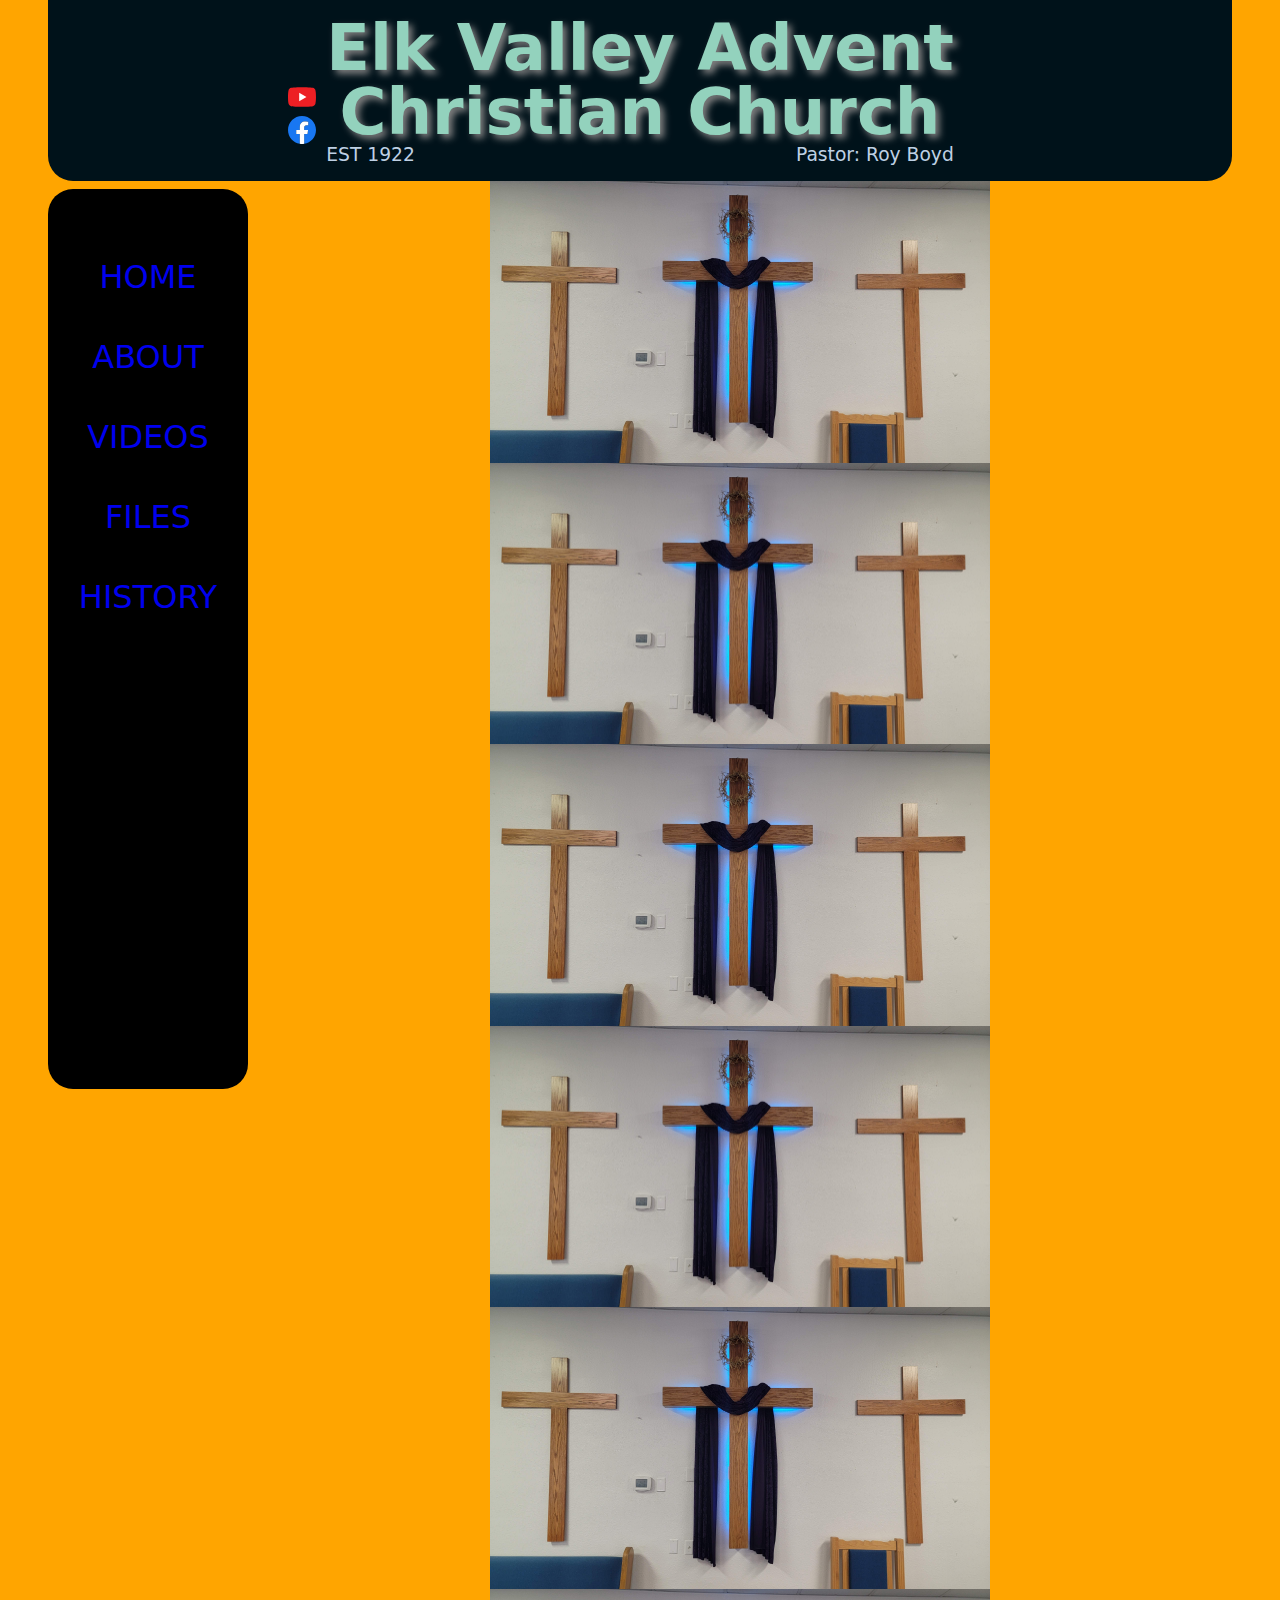
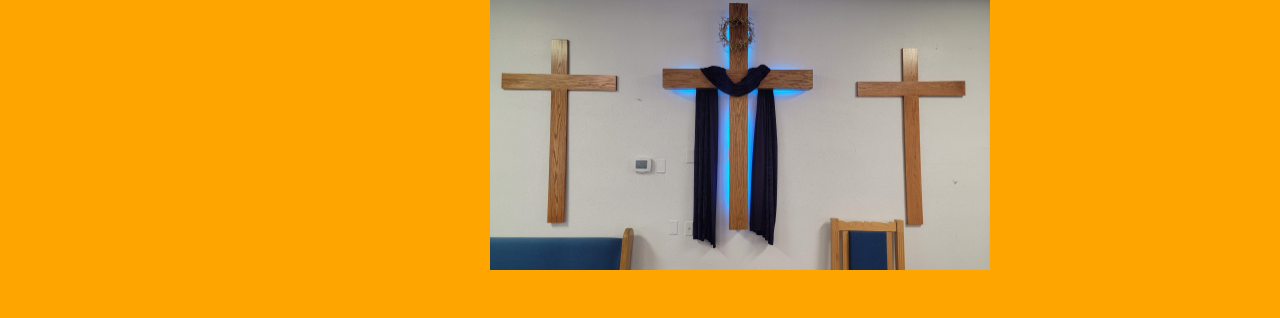
==== index.html @ ddd1c98f "just moving along" ====
<!DOCTYPE html>
<html lang="en">
<head>
	<meta charset="UTF-8">
	<meta name="viewport" content="width=device-width, initial-scale=1.0">
	<link rel="stylesheet" type="text/css" href="/css/styles.css">
	<link rel="stylesheet" href="https://cdnjs.cloudflare.com/ajax/libs/font-awesome/6.0.0/css/all.min.css">
	<title>EVACC</title>
</head>
<body>
	<header>
		<h1 id="title">
			<p>Elk Valley Advent<br>Christian Church</p>
		</h1>
		<div id="menu-social">
			<img src="icons/youtube.svg" alt="">
			<img src="icons/facebook.svg" alt="">
		</div>
		<h3 id="est-pastor-text">
			<div>EST 1922</div>
			<div>Pastor: Roy Boyd</div>
		</h3>
	</header>
	<label for="burger-checkbox" id="burger">
		<span><img src="icons/bars-solid.svg" alt=""></span>
	</label>
	<main>
			<input type="checkbox" id="burger-checkbox" class="burger-checkbox">
			<nav>
				<ul>
					<li><a href="#">HOME</a></li>
					<li><a href="#">ABOUT</a></li>
					<li><a href="#">VIDEOS</a></li>
					<li><a href="#">FILES</a></li>
					<li><a href="#">HISTORY</a></li>
				</ul>
			</nav>
		<div id="main-content">
			<img src="images/20230806_121854.jpg" alt="" id="three-crosses">
			<img src="images/20230806_121854.jpg" alt="" id="three-crosses">
			<img src="images/20230806_121854.jpg" alt="" id="three-crosses">
			<img src="images/20230806_121854.jpg" alt="" id="three-crosses">
			<img src="images/20230806_121854.jpg" alt="" id="three-crosses">
			<img src="images/20230806_121854.jpg" alt="" id="three-crosses">
		</div>
	</main>
</body>
</html>
---- css/styles.css ----
*,
*::before,
*::after {
	margin: 0;
	padding: 0;
	box-sizing: border-box;
}

img {
	display: block;
	width: 100%;
}

html {
	font-family: system-ui, -apple-system, BlinkMacSystemFont, 'Segoe UI', Roboto, Oxygen, Ubuntu, Cantarell, 'Open Sans', 'Helvetica Neue', sans-serif;
	font-size: 16px;
	color: white;
}

:root {
	--bg-color: hsla(197, 100%, 5%, 1);
	--h1-color: hsla(160, 41%, 70%, 1);
	--h3-color: hsla(212, 42%, 82%, 1);
	--hr-color: hsla(181, 88%, 31%, 1);
	--columbia-blue: hsla(212, 42%, 82%, 1);
	--mint-cream: hsla(138, 33%, 94%, 1);
	--desert-sand: hsla(27, 37%, 76%, 1);
	--gray: hsla(0, 0%, 50%, 1);

	--rich-black: hsla(197, 100%, 5%, 1);
	--midnight-green: hsla(190, 100%, 23%, 1);
	--dark-cyan: hsla(181, 88%, 31%, 1);
	--tiffany-blue: hsla(160, 41%, 70%, 1);
	--vanilla: hsla(45, 60%, 78%, 1);
	--gamboge: hsla(39, 100%, 47%, 1);
	--alloy-orange: hsla(30, 98%, 40%, 1);
	--rust: hsla(19, 97%, 37%, 1);
	--rufous: hsla(5, 81%, 38%, 1);
	--auburn: hsla(358, 64%, 37%, 1);

	--border-radius: 25px;
	--border-radius-header: 0 0 25px 25px;
}

a {
	text-decoration: none;
	cursor: pointer;
}

body {
	background-color: var(--bg-color);
	padding: 0 3rem 3rem 3rem;
	background-color: orange;
}

header {
	display: grid;
	align-items: center;
	justify-content: center;
	grid-template-columns: 3rem auto 3rem;
	grid-template-rows: auto auto;
	grid-template-areas:
		"social title null"
		"est-pastor est-pastor est-pastor";
	background-color: var(--bg-color);
	position: sticky;
	top: 0;
	border-radius: var(--border-radius-header);
	padding: 1rem 0 1rem 0;
}

#title {
	grid-area: title;
	font-size: clamp(.2rem, 8vw, 4rem);
	line-height: 1em;
	color: var(--h1-color);
	text-align: center;
}

#est-pastor-text {
	display: flex;
	flex-flow: row nowarp;
	align-items: center;
	justify-content: space-between;
	grid-area: est-pastor;
	padding: 0 3rem 0 3rem;
	color: var(--h3-color);
}

#menu-social {
	grid-area: social;
	display: flex;
	height: 100%;
	flex-flow: column nowrap;
	justify-content: flex-end;
	align-items: center;
	gap: .5ch;
}

#menu-social > img {
	width: 28px;
}

#burger {
	position: fixed;
	background-color: orange;
	width: 50px;
	top: 20px;
	right: 20px;
	padding: .2rem;
}

#burger-checkbox {
	display: none;
}

main {
	position: relative;
	height: 100%;
	z-index: -1;
}

h1 {
	text-shadow: 4px 4px 7px grey;
}

h3 {
	font-weight: 500;
}

nav {
	position: absolute;
	display: none;
	width: 100%;
	text-align: center;
	font-size: 1.5rem;
	background-color: rgb(199, 125, 125);
}

nav ul {
	list-style-type: none;
}

#three-crosses {
	max-width: 500px;
	margin: 0 auto;
}

#burger-checkbox:checked ~ nav {
	display: block;
}

@media (max-width: 480px) {
	#burger {
		position: fixed;
		width: 30px;
		top: 5px;
		right: 5px;
		padding: .2rem;
	}
}

@media (max-width: 390px) {
	#est-pastor-text {
		display: flex;
		flex-flow: column nowrap;
		align-items: center;
		justify-content: center;
		grid-area: est-pastor;
		padding: 0 0 0 0;
		font-size: .8rem;
	}
}

@media (min-width: 769px) {

	main {
		display: grid;
		grid-template-columns: 200px 1fr;
		grid-template-rows: auto;
		grid-template-areas:
			"nav-grid-area main-grid-area";
	}

	nav {
		grid-area: nav-grid-area;
		display: block;
		position: fixed;
		width: 200px;
		height: 100%;
		font-size: 2rem;
		background-color: black;
		border-radius: var(--border-radius);
		margin-top: .5rem;
		padding: 3rem 0 0 0;
	}

	#main-content {
		grid-area: main-grid-area;
	}

	#burger {
		display: none;
	}

	nav ul li {
		line-height: 5rem;
	}

	#burger a:hover {
		background-color: orange;
	}
}
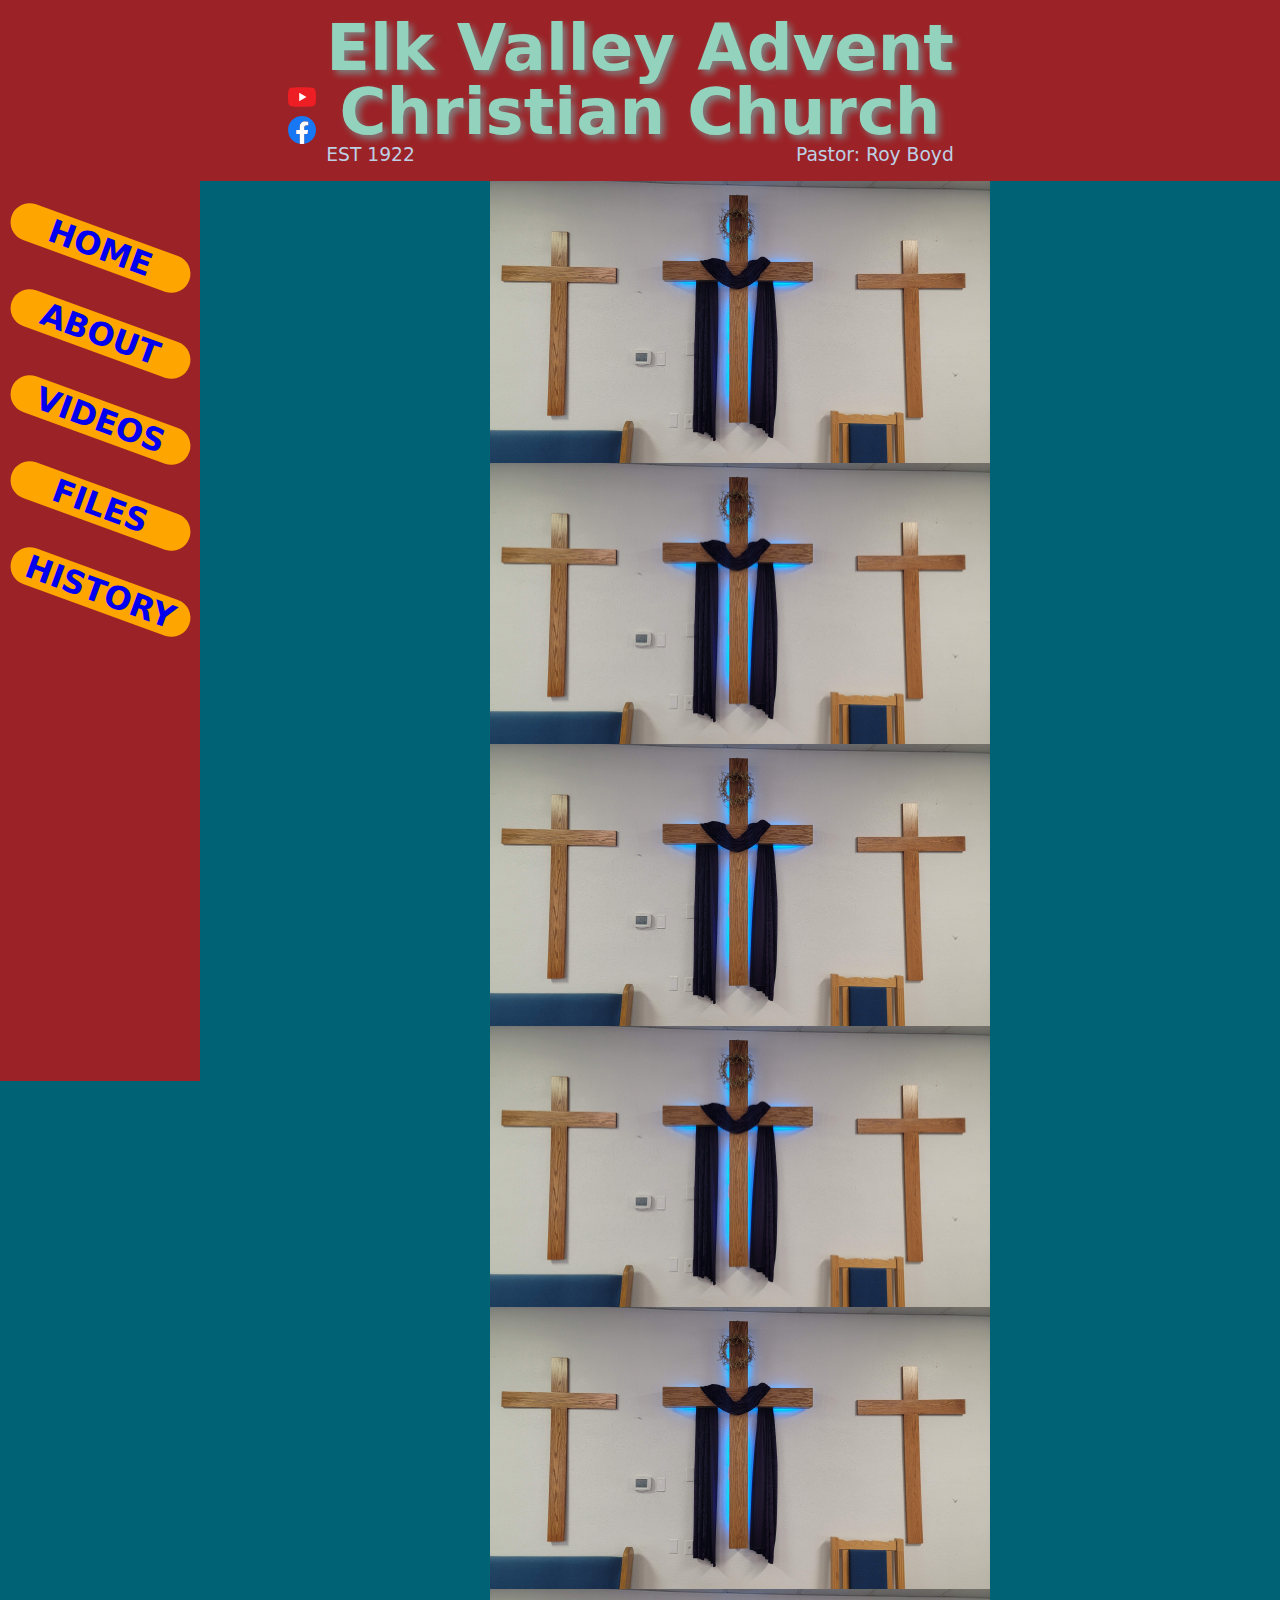
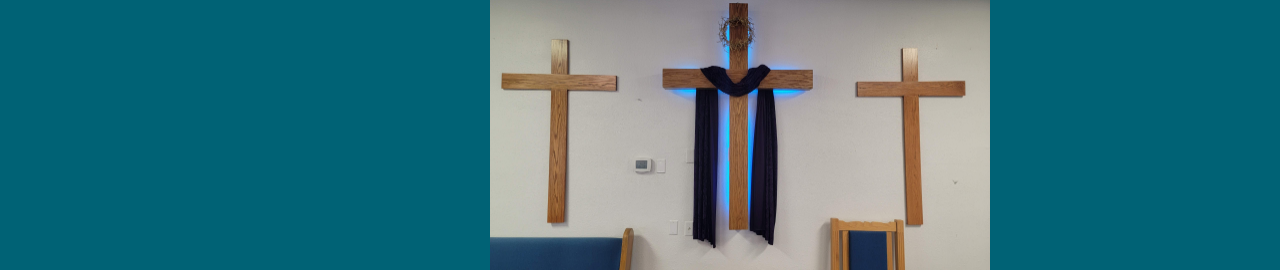
==== commit f0ba6fce: "looking better" ====
--- a/index.html
+++ b/index.html
@@ -10,7 +10,7 @@
 <body>
 	<header>
 		<h1 id="title">
-			<p>Elk Valley Advent<br>Christian Church</p>
+			<p><span>Elk Valley Advent</span> <span>Christian Church</span></p>
 		</h1>
 		<div id="menu-social">
 			<img src="icons/youtube.svg" alt="">
@@ -25,16 +25,16 @@
 		<span><img src="icons/bars-solid.svg" alt=""></span>
 	</label>
 	<main>
-			<input type="checkbox" id="burger-checkbox" class="burger-checkbox">
-			<nav>
-				<ul>
-					<li><a href="#">HOME</a></li>
-					<li><a href="#">ABOUT</a></li>
-					<li><a href="#">VIDEOS</a></li>
-					<li><a href="#">FILES</a></li>
-					<li><a href="#">HISTORY</a></li>
-				</ul>
-			</nav>
+		<input type="checkbox" id="burger-checkbox" class="burger-checkbox">
+		<nav>
+			<ul>
+				<a href="#"><li>HOME</li></a>
+				<a href="#"><li>ABOUT</li></a>
+				<a href="#"><li>VIDEOS</li></a>
+				<a href="#"><li>FILES</li></a>
+				<a href="#"><li>HISTORY</li></a>
+			</ul>
+		</nav>
 		<div id="main-content">
 			<img src="images/20230806_121854.jpg" alt="" id="three-crosses">
 			<img src="images/20230806_121854.jpg" alt="" id="three-crosses">
--- a/css/styles.css
+++ b/css/styles.css
@@ -18,10 +18,11 @@
 }
 
 :root {
-	--bg-color: hsla(197, 100%, 5%, 1);
+	--bg-color: hsla(190, 100%, 23%, 1);
 	--h1-color: hsla(160, 41%, 70%, 1);
 	--h3-color: hsla(212, 42%, 82%, 1);
 	--hr-color: hsla(181, 88%, 31%, 1);
+	--header-aside-bgcolor: hsla(358, 64%, 37%, 1);
 	--columbia-blue: hsla(212, 42%, 82%, 1);
 	--mint-cream: hsla(138, 33%, 94%, 1);
 	--desert-sand: hsla(27, 37%, 76%, 1);
@@ -36,37 +37,36 @@
 	--alloy-orange: hsla(30, 98%, 40%, 1);
 	--rust: hsla(19, 97%, 37%, 1);
 	--rufous: hsla(5, 81%, 38%, 1);
-	--auburn: hsla(358, 64%, 37%, 1);
-
-	--border-radius: 25px;
-	--border-radius-header: 0 0 25px 25px;
+	--auburn: ;
+
+	--border-radius: 0;
+	--border-radius-header: 0;
 }
 
 a {
 	text-decoration: none;
-	cursor: pointer;
 }
 
 body {
 	background-color: var(--bg-color);
-	padding: 0 3rem 3rem 3rem;
-	background-color: orange;
+	padding: 0;
 }
 
 header {
 	display: grid;
 	align-items: center;
 	justify-content: center;
-	grid-template-columns: 3rem auto 3rem;
+	grid-template-columns: 3rem min-content 3rem;
 	grid-template-rows: auto auto;
 	grid-template-areas:
 		"social title null"
 		"est-pastor est-pastor est-pastor";
-	background-color: var(--bg-color);
+	background-color: var(--header-aside-bgcolor);
 	position: sticky;
 	top: 0;
 	border-radius: var(--border-radius-header);
 	padding: 1rem 0 1rem 0;
+	z-index: 10;
 }
 
 #title {
@@ -108,6 +108,7 @@
 	top: 20px;
 	right: 20px;
 	padding: .2rem;
+	z-index: 20;
 }
 
 #burger-checkbox {
@@ -117,7 +118,6 @@
 main {
 	position: relative;
 	height: 100%;
-	z-index: -1;
 }
 
 h1 {
@@ -150,7 +150,12 @@
 	display: block;
 }
 
+#title span {
+	white-space: nowrap;
+}
+
 @media (max-width: 480px) {
+
 	#burger {
 		position: fixed;
 		width: 30px;
@@ -161,6 +166,7 @@
 }
 
 @media (max-width: 390px) {
+
 	#est-pastor-text {
 		display: flex;
 		flex-flow: column nowrap;
@@ -170,6 +176,12 @@
 		padding: 0 0 0 0;
 		font-size: .8rem;
 	}
+
+	#menu-social img {
+		width: 18px;
+	}
+
+
 }
 
 @media (min-width: 769px) {
@@ -189,10 +201,10 @@
 		width: 200px;
 		height: 100%;
 		font-size: 2rem;
-		background-color: black;
+		background-color: var(--header-aside-bgcolor);
 		border-radius: var(--border-radius);
-		margin-top: .5rem;
-		padding: 3rem 0 0 0;
+		padding: 0;
+		z-index: 30;
 	}
 
 	#main-content {
@@ -203,11 +215,31 @@
 		display: none;
 	}
 
+	nav ul {
+		width: fit-content;
+		margin: 0 auto;
+	}
+
 	nav ul li {
-		line-height: 5rem;
-	}
-
-	#burger a:hover {
 		background-color: orange;
-	}
+		position: relative;
+		padding: 0 1rem;
+		margin: 3rem 0;
+		font-weight: 700;
+		rotate: 20deg;
+		border-radius: 20px;
+	}
+
+	nav ul li:hover:before {
+		content: "";
+		position: absolute;
+		bottom: 0;
+		left: 10%;
+		width: 80%;
+		height: 1px;
+		background-color: yellow;
+		box-shadow: -5px -5px 40px 20px white;
+	}
+
+
 }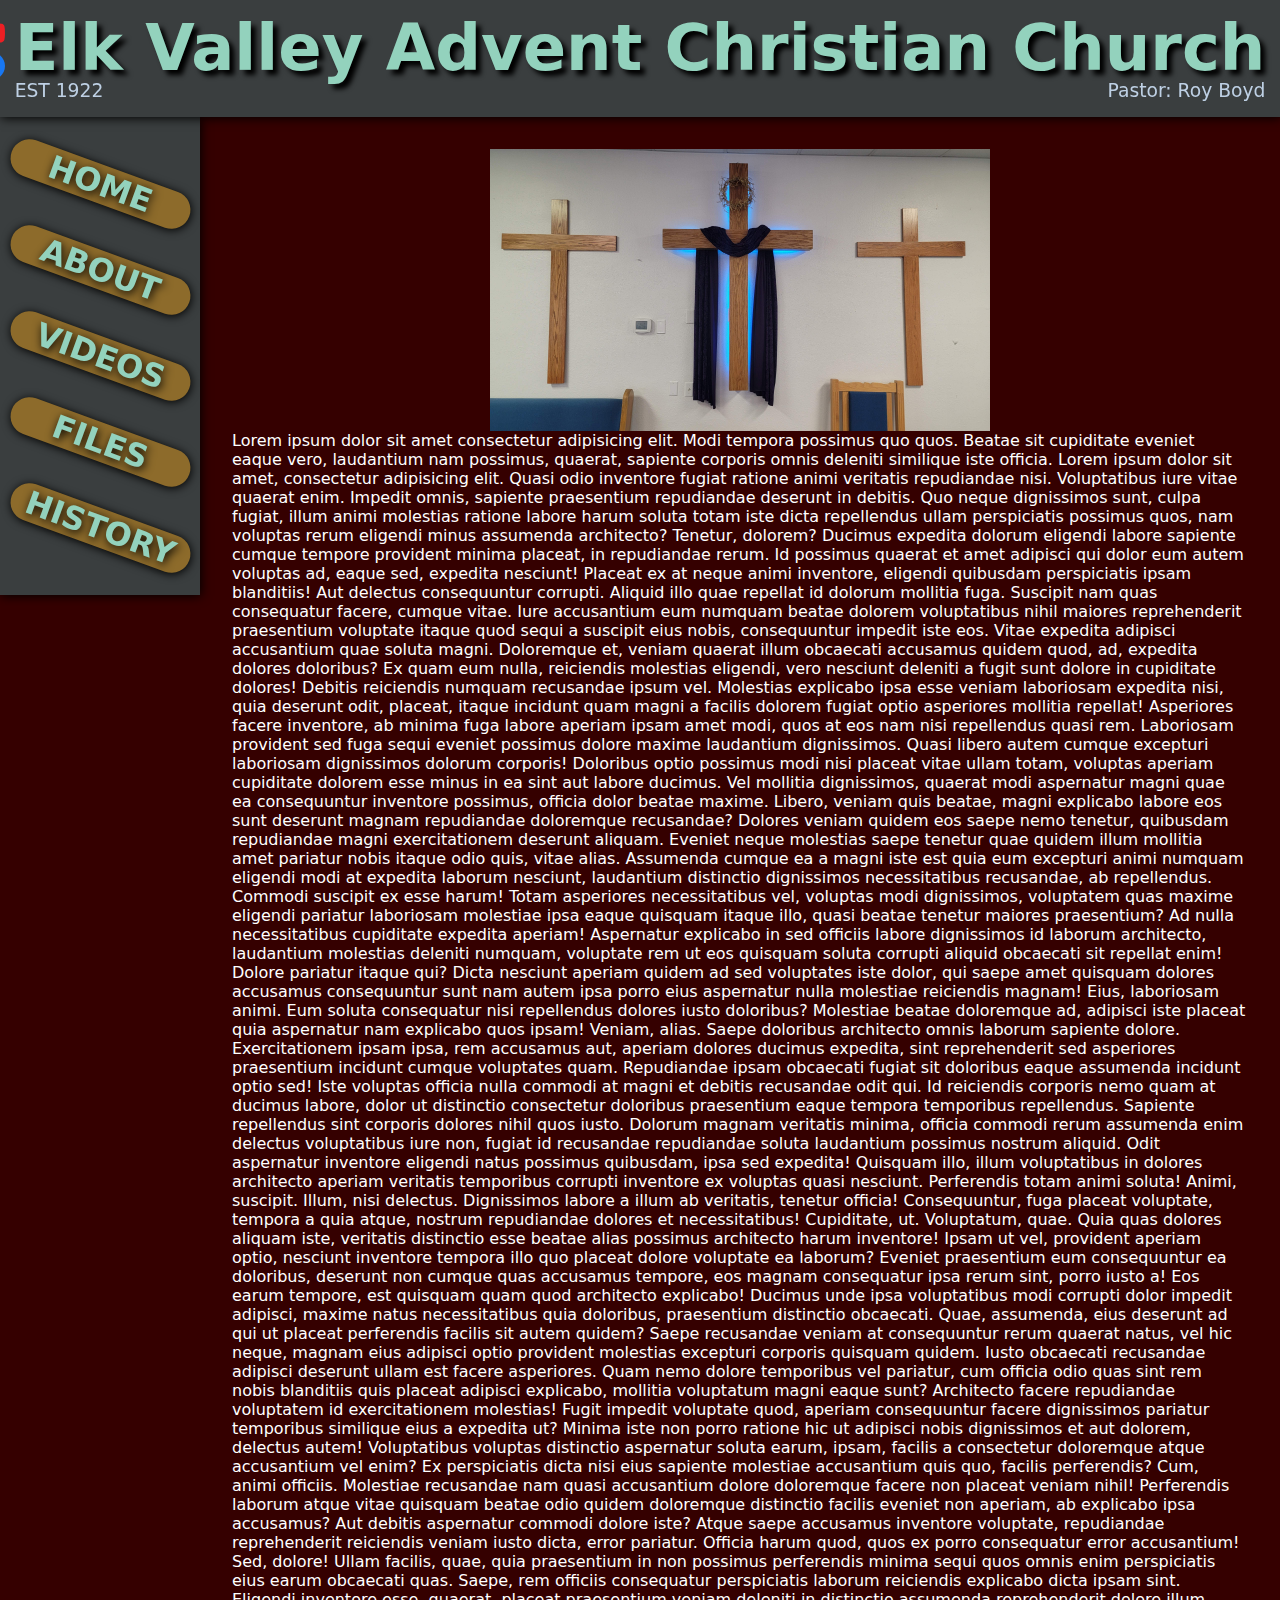
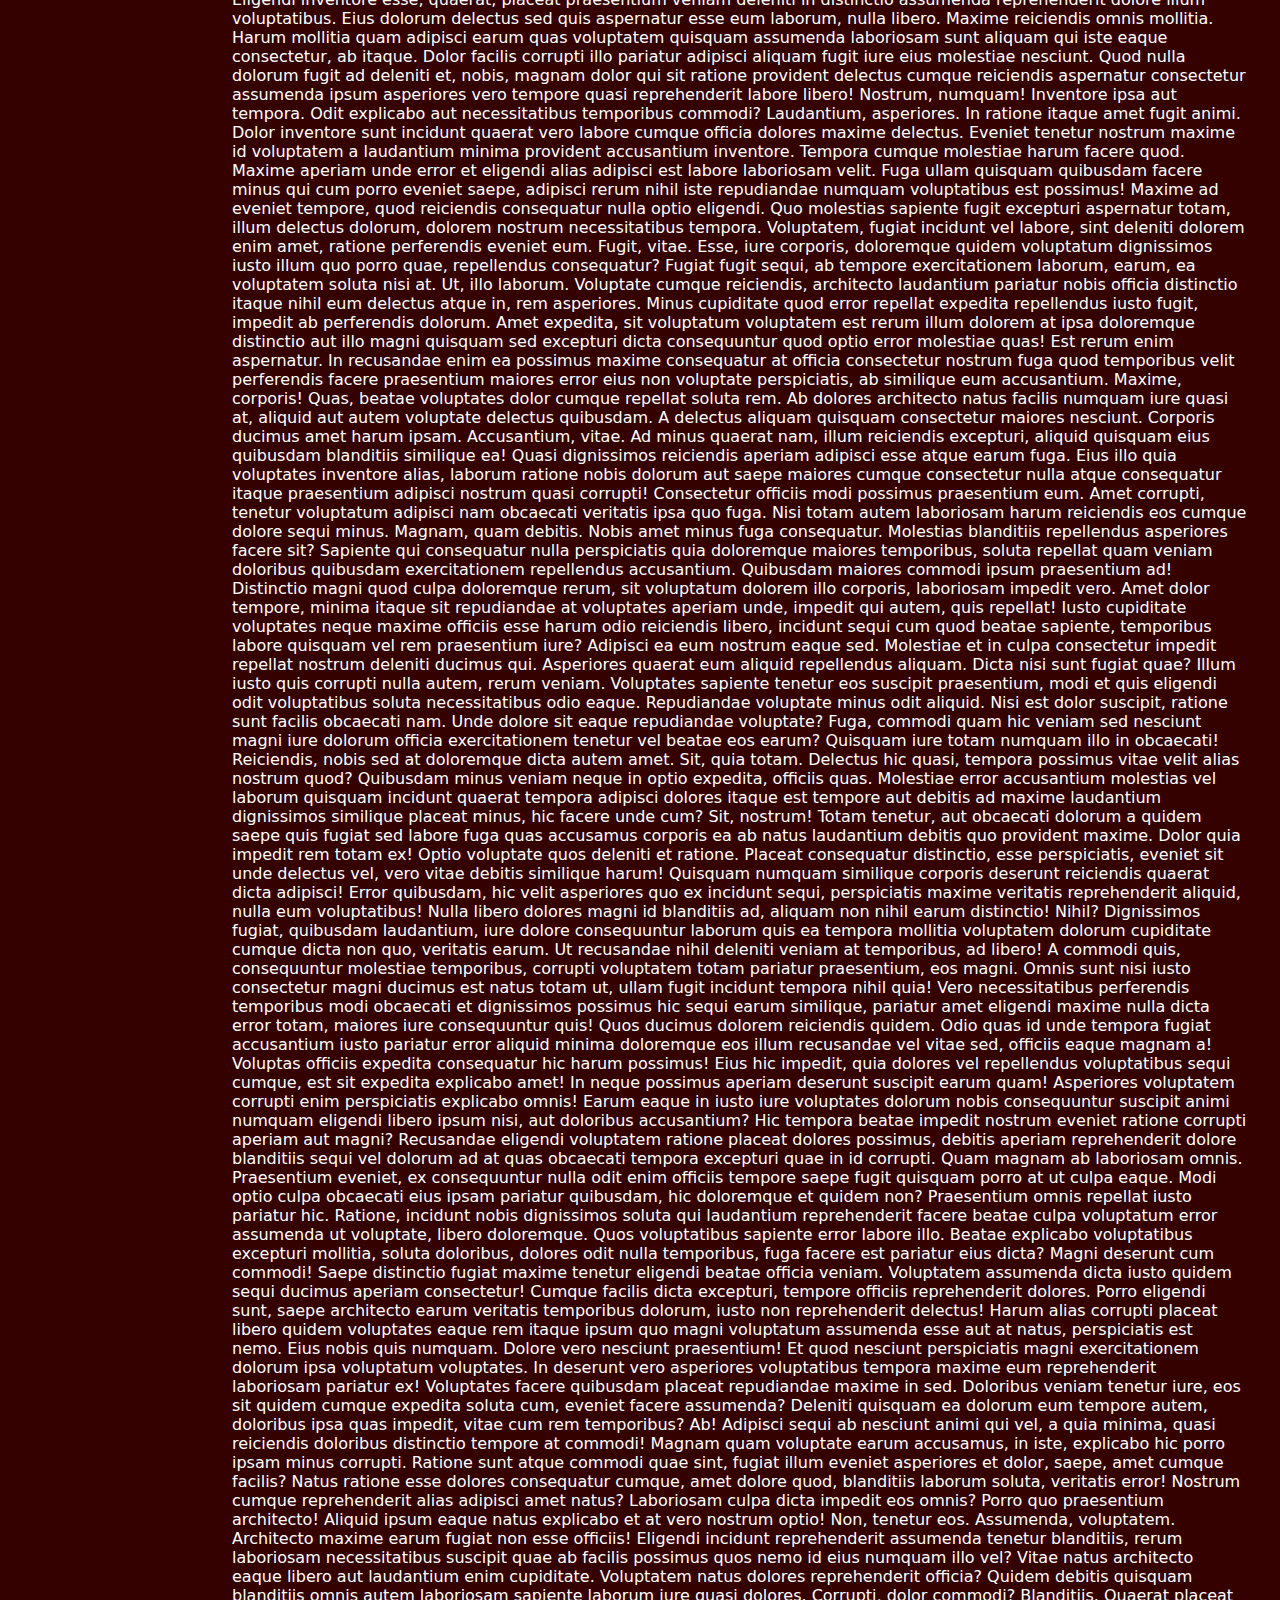
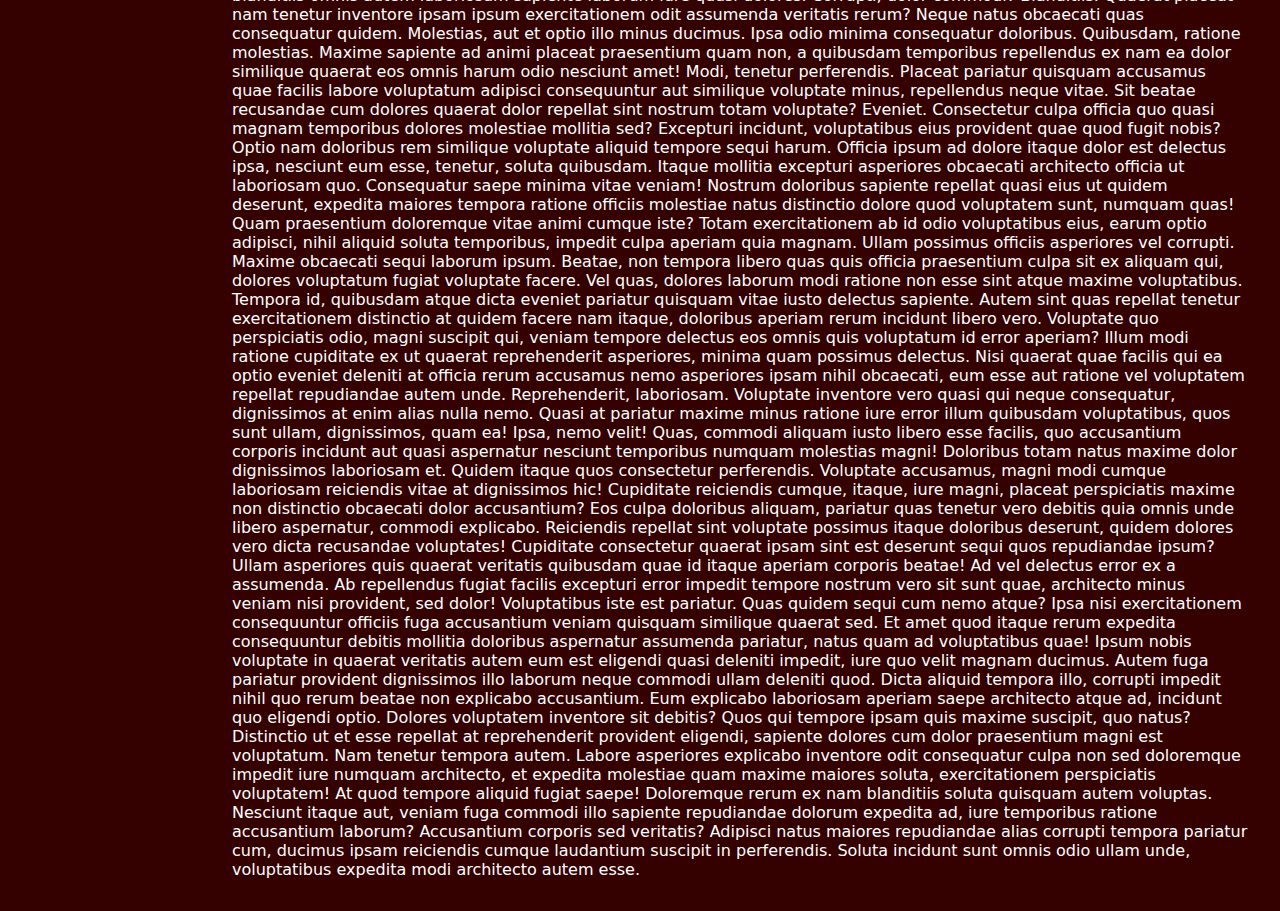
==== commit 6cb43482: "cleaned up some stuff" ====
--- a/index.html
+++ b/index.html
@@ -36,12 +36,110 @@
 			</ul>
 		</nav>
 		<div id="main-content">
-			<img src="images/20230806_121854.jpg" alt="" id="three-crosses">
-			<img src="images/20230806_121854.jpg" alt="" id="three-crosses">
-			<img src="images/20230806_121854.jpg" alt="" id="three-crosses">
-			<img src="images/20230806_121854.jpg" alt="" id="three-crosses">
-			<img src="images/20230806_121854.jpg" alt="" id="three-crosses">
-			<img src="images/20230806_121854.jpg" alt="" id="three-crosses">
+			<img src="images/20230806_121854.jpg" alt="" class="three-crosses">
+			<p>
+				Lorem ipsum dolor sit amet consectetur adipisicing elit. Modi tempora possimus quo quos. Beatae sit cupiditate eveniet eaque vero, laudantium nam possimus, quaerat, sapiente corporis omnis deleniti similique iste officia.
+				Lorem ipsum dolor sit amet, consectetur adipisicing elit. Quasi odio inventore fugiat ratione animi veritatis repudiandae nisi. Voluptatibus iure vitae quaerat enim. Impedit omnis, sapiente praesentium repudiandae deserunt in debitis.
+				Quo neque dignissimos sunt, culpa fugiat, illum animi molestias ratione labore harum soluta totam iste dicta repellendus ullam perspiciatis possimus quos, nam voluptas rerum eligendi minus assumenda architecto? Tenetur, dolorem?
+				Ducimus expedita dolorum eligendi labore sapiente cumque tempore provident minima placeat, in repudiandae rerum. Id possimus quaerat et amet adipisci qui dolor eum autem voluptas ad, eaque sed, expedita nesciunt!
+				Placeat ex at neque animi inventore, eligendi quibusdam perspiciatis ipsam blanditiis! Aut delectus consequuntur corrupti. Aliquid illo quae repellat id dolorum mollitia fuga. Suscipit nam quas consequatur facere, cumque vitae.
+				Iure accusantium eum numquam beatae dolorem voluptatibus nihil maiores reprehenderit praesentium voluptate itaque quod sequi a suscipit eius nobis, consequuntur impedit iste eos. Vitae expedita adipisci accusantium quae soluta magni.
+				Doloremque et, veniam quaerat illum obcaecati accusamus quidem quod, ad, expedita dolores doloribus? Ex quam eum nulla, reiciendis molestias eligendi, vero nesciunt deleniti a fugit sunt dolore in cupiditate dolores!
+				Debitis reiciendis numquam recusandae ipsum vel. Molestias explicabo ipsa esse veniam laboriosam expedita nisi, quia deserunt odit, placeat, itaque incidunt quam magni a facilis dolorem fugiat optio asperiores mollitia repellat!
+				Asperiores facere inventore, ab minima fuga labore aperiam ipsam amet modi, quos at eos nam nisi repellendus quasi rem. Laboriosam provident sed fuga sequi eveniet possimus dolore maxime laudantium dignissimos.
+				Quasi libero autem cumque excepturi laboriosam dignissimos dolorum corporis! Doloribus optio possimus modi nisi placeat vitae ullam totam, voluptas aperiam cupiditate dolorem esse minus in ea sint aut labore ducimus.
+				Vel mollitia dignissimos, quaerat modi aspernatur magni quae ea consequuntur inventore possimus, officia dolor beatae maxime. Libero, veniam quis beatae, magni explicabo labore eos sunt deserunt magnam repudiandae doloremque recusandae?
+				Dolores veniam quidem eos saepe nemo tenetur, quibusdam repudiandae magni exercitationem deserunt aliquam. Eveniet neque molestias saepe tenetur quae quidem illum mollitia amet pariatur nobis itaque odio quis, vitae alias.
+				Assumenda cumque ea a magni iste est quia eum excepturi animi numquam eligendi modi at expedita laborum nesciunt, laudantium distinctio dignissimos necessitatibus recusandae, ab repellendus. Commodi suscipit ex esse harum!
+				Totam asperiores necessitatibus vel, voluptas modi dignissimos, voluptatem quas maxime eligendi pariatur laboriosam molestiae ipsa eaque quisquam itaque illo, quasi beatae tenetur maiores praesentium? Ad nulla necessitatibus cupiditate expedita aperiam!
+				Aspernatur explicabo in sed officiis labore dignissimos id laborum architecto, laudantium molestias deleniti numquam, voluptate rem ut eos quisquam soluta corrupti aliquid obcaecati sit repellat enim! Dolore pariatur itaque qui?
+				Dicta nesciunt aperiam quidem ad sed voluptates iste dolor, qui saepe amet quisquam dolores accusamus consequuntur sunt nam autem ipsa porro eius aspernatur nulla molestiae reiciendis magnam! Eius, laboriosam animi.
+				Eum soluta consequatur nisi repellendus dolores iusto doloribus? Molestiae beatae doloremque ad, adipisci iste placeat quia aspernatur nam explicabo quos ipsam! Veniam, alias. Saepe doloribus architecto omnis laborum sapiente dolore.
+				Exercitationem ipsam ipsa, rem accusamus aut, aperiam dolores ducimus expedita, sint reprehenderit sed asperiores praesentium incidunt cumque voluptates quam. Repudiandae ipsam obcaecati fugiat sit doloribus eaque assumenda incidunt optio sed!
+				Iste voluptas officia nulla commodi at magni et debitis recusandae odit qui. Id reiciendis corporis nemo quam at ducimus labore, dolor ut distinctio consectetur doloribus praesentium eaque tempora temporibus repellendus.
+				Sapiente repellendus sint corporis dolores nihil quos iusto. Dolorum magnam veritatis minima, officia commodi rerum assumenda enim delectus voluptatibus iure non, fugiat id recusandae repudiandae soluta laudantium possimus nostrum aliquid.
+				Odit aspernatur inventore eligendi natus possimus quibusdam, ipsa sed expedita! Quisquam illo, illum voluptatibus in dolores architecto aperiam veritatis temporibus corrupti inventore ex voluptas quasi nesciunt. Perferendis totam animi soluta!
+				Animi, suscipit. Illum, nisi delectus. Dignissimos labore a illum ab veritatis, tenetur officia! Consequuntur, fuga placeat voluptate, tempora a quia atque, nostrum repudiandae dolores et necessitatibus! Cupiditate, ut. Voluptatum, quae.
+				Quia quas dolores aliquam iste, veritatis distinctio esse beatae alias possimus architecto harum inventore! Ipsam ut vel, provident aperiam optio, nesciunt inventore tempora illo quo placeat dolore voluptate ea laborum?
+				Eveniet praesentium eum consequuntur ea doloribus, deserunt non cumque quas accusamus tempore, eos magnam consequatur ipsa rerum sint, porro iusto a! Eos earum tempore, est quisquam quam quod architecto explicabo!
+				Ducimus unde ipsa voluptatibus modi corrupti dolor impedit adipisci, maxime natus necessitatibus quia doloribus, praesentium distinctio obcaecati. Quae, assumenda, eius deserunt ad qui ut placeat perferendis facilis sit autem quidem?
+				Saepe recusandae veniam at consequuntur rerum quaerat natus, vel hic neque, magnam eius adipisci optio provident molestias excepturi corporis quisquam quidem. Iusto obcaecati recusandae adipisci deserunt ullam est facere asperiores.
+				Quam nemo dolore temporibus vel pariatur, cum officia odio quas sint rem nobis blanditiis quis placeat adipisci explicabo, mollitia voluptatum magni eaque sunt? Architecto facere repudiandae voluptatem id exercitationem molestias!
+				Fugit impedit voluptate quod, aperiam consequuntur facere dignissimos pariatur temporibus similique eius a expedita ut? Minima iste non porro ratione hic ut adipisci nobis dignissimos et aut dolorem, delectus autem!
+				Voluptatibus voluptas distinctio aspernatur soluta earum, ipsam, facilis a consectetur doloremque atque accusantium vel enim? Ex perspiciatis dicta nisi eius sapiente molestiae accusantium quis quo, facilis perferendis? Cum, animi officiis.
+				Molestiae recusandae nam quasi accusantium dolore doloremque facere non placeat veniam nihil! Perferendis laborum atque vitae quisquam beatae odio quidem doloremque distinctio facilis eveniet non aperiam, ab explicabo ipsa accusamus?
+				Aut debitis aspernatur commodi dolore iste? Atque saepe accusamus inventore voluptate, repudiandae reprehenderit reiciendis veniam iusto dicta, error pariatur. Officia harum quod, quos ex porro consequatur error accusantium! Sed, dolore!
+				Ullam facilis, quae, quia praesentium in non possimus perferendis minima sequi quos omnis enim perspiciatis eius earum obcaecati quas. Saepe, rem officiis consequatur perspiciatis laborum reiciendis explicabo dicta ipsam sint.
+				Eligendi inventore esse, quaerat, placeat praesentium veniam deleniti in distinctio assumenda reprehenderit dolore illum voluptatibus. Eius dolorum delectus sed quis aspernatur esse eum laborum, nulla libero. Maxime reiciendis omnis mollitia.
+				Harum mollitia quam adipisci earum quas voluptatem quisquam assumenda laboriosam sunt aliquam qui iste eaque consectetur, ab itaque. Dolor facilis corrupti illo pariatur adipisci aliquam fugit iure eius molestiae nesciunt.
+				Quod nulla dolorum fugit ad deleniti et, nobis, magnam dolor qui sit ratione provident delectus cumque reiciendis aspernatur consectetur assumenda ipsum asperiores vero tempore quasi reprehenderit labore libero! Nostrum, numquam!
+				Inventore ipsa aut tempora. Odit explicabo aut necessitatibus temporibus commodi? Laudantium, asperiores. In ratione itaque amet fugit animi. Dolor inventore sunt incidunt quaerat vero labore cumque officia dolores maxime delectus.
+				Eveniet tenetur nostrum maxime id voluptatem a laudantium minima provident accusantium inventore. Tempora cumque molestiae harum facere quod. Maxime aperiam unde error et eligendi alias adipisci est labore laboriosam velit.
+				Fuga ullam quisquam quibusdam facere minus qui cum porro eveniet saepe, adipisci rerum nihil iste repudiandae numquam voluptatibus est possimus! Maxime ad eveniet tempore, quod reiciendis consequatur nulla optio eligendi.
+				Quo molestias sapiente fugit excepturi aspernatur totam, illum delectus dolorum, dolorem nostrum necessitatibus tempora. Voluptatem, fugiat incidunt vel labore, sint deleniti dolorem enim amet, ratione perferendis eveniet eum. Fugit, vitae.
+				Esse, iure corporis, doloremque quidem voluptatum dignissimos iusto illum quo porro quae, repellendus consequatur? Fugiat fugit sequi, ab tempore exercitationem laborum, earum, ea voluptatem soluta nisi at. Ut, illo laborum.
+				Voluptate cumque reiciendis, architecto laudantium pariatur nobis officia distinctio itaque nihil eum delectus atque in, rem asperiores. Minus cupiditate quod error repellat expedita repellendus iusto fugit, impedit ab perferendis dolorum.
+				Amet expedita, sit voluptatum voluptatem est rerum illum dolorem at ipsa doloremque distinctio aut illo magni quisquam sed excepturi dicta consequuntur quod optio error molestiae quas! Est rerum enim aspernatur.
+				In recusandae enim ea possimus maxime consequatur at officia consectetur nostrum fuga quod temporibus velit perferendis facere praesentium maiores error eius non voluptate perspiciatis, ab similique eum accusantium. Maxime, corporis!
+				Quas, beatae voluptates dolor cumque repellat soluta rem. Ab dolores architecto natus facilis numquam iure quasi at, aliquid aut autem voluptate delectus quibusdam. A delectus aliquam quisquam consectetur maiores nesciunt.
+				Corporis ducimus amet harum ipsam. Accusantium, vitae. Ad minus quaerat nam, illum reiciendis excepturi, aliquid quisquam eius quibusdam blanditiis similique ea! Quasi dignissimos reiciendis aperiam adipisci esse atque earum fuga.
+				Eius illo quia voluptates inventore alias, laborum ratione nobis dolorum aut saepe maiores cumque consectetur nulla atque consequatur itaque praesentium adipisci nostrum quasi corrupti! Consectetur officiis modi possimus praesentium eum.
+				Amet corrupti, tenetur voluptatum adipisci nam obcaecati veritatis ipsa quo fuga. Nisi totam autem laboriosam harum reiciendis eos cumque dolore sequi minus. Magnam, quam debitis. Nobis amet minus fuga consequatur.
+				Molestias blanditiis repellendus asperiores facere sit? Sapiente qui consequatur nulla perspiciatis quia doloremque maiores temporibus, soluta repellat quam veniam doloribus quibusdam exercitationem repellendus accusantium. Quibusdam maiores commodi ipsum praesentium ad!
+				Distinctio magni quod culpa doloremque rerum, sit voluptatum dolorem illo corporis, laboriosam impedit vero. Amet dolor tempore, minima itaque sit repudiandae at voluptates aperiam unde, impedit qui autem, quis repellat!
+				Iusto cupiditate voluptates neque maxime officiis esse harum odio reiciendis libero, incidunt sequi cum quod beatae sapiente, temporibus labore quisquam vel rem praesentium iure? Adipisci ea eum nostrum eaque sed.
+				Molestiae et in culpa consectetur impedit repellat nostrum deleniti ducimus qui. Asperiores quaerat eum aliquid repellendus aliquam. Dicta nisi sunt fugiat quae? Illum iusto quis corrupti nulla autem, rerum veniam.
+				Voluptates sapiente tenetur eos suscipit praesentium, modi et quis eligendi odit voluptatibus soluta necessitatibus odio eaque. Repudiandae voluptate minus odit aliquid. Nisi est dolor suscipit, ratione sunt facilis obcaecati nam.
+				Unde dolore sit eaque repudiandae voluptate? Fuga, commodi quam hic veniam sed nesciunt magni iure dolorum officia exercitationem tenetur vel beatae eos earum? Quisquam iure totam numquam illo in obcaecati!
+				Reiciendis, nobis sed at doloremque dicta autem amet. Sit, quia totam. Delectus hic quasi, tempora possimus vitae velit alias nostrum quod? Quibusdam minus veniam neque in optio expedita, officiis quas.
+				Molestiae error accusantium molestias vel laborum quisquam incidunt quaerat tempora adipisci dolores itaque est tempore aut debitis ad maxime laudantium dignissimos similique placeat minus, hic facere unde cum? Sit, nostrum!
+				Totam tenetur, aut obcaecati dolorum a quidem saepe quis fugiat sed labore fuga quas accusamus corporis ea ab natus laudantium debitis quo provident maxime. Dolor quia impedit rem totam ex!
+				Optio voluptate quos deleniti et ratione. Placeat consequatur distinctio, esse perspiciatis, eveniet sit unde delectus vel, vero vitae debitis similique harum! Quisquam numquam similique corporis deserunt reiciendis quaerat dicta adipisci!
+				Error quibusdam, hic velit asperiores quo ex incidunt sequi, perspiciatis maxime veritatis reprehenderit aliquid, nulla eum voluptatibus! Nulla libero dolores magni id blanditiis ad, aliquam non nihil earum distinctio! Nihil?
+				Dignissimos fugiat, quibusdam laudantium, iure dolore consequuntur laborum quis ea tempora mollitia voluptatem dolorum cupiditate cumque dicta non quo, veritatis earum. Ut recusandae nihil deleniti veniam at temporibus, ad libero!
+				A commodi quis, consequuntur molestiae temporibus, corrupti voluptatem totam pariatur praesentium, eos magni. Omnis sunt nisi iusto consectetur magni ducimus est natus totam ut, ullam fugit incidunt tempora nihil quia!
+				Vero necessitatibus perferendis temporibus modi obcaecati et dignissimos possimus hic sequi earum similique, pariatur amet eligendi maxime nulla dicta error totam, maiores iure consequuntur quis! Quos ducimus dolorem reiciendis quidem.
+				Odio quas id unde tempora fugiat accusantium iusto pariatur error aliquid minima doloremque eos illum recusandae vel vitae sed, officiis eaque magnam a! Voluptas officiis expedita consequatur hic harum possimus!
+				Eius hic impedit, quia dolores vel repellendus voluptatibus sequi cumque, est sit expedita explicabo amet! In neque possimus aperiam deserunt suscipit earum quam! Asperiores voluptatem corrupti enim perspiciatis explicabo omnis!
+				Earum eaque in iusto iure voluptates dolorum nobis consequuntur suscipit animi numquam eligendi libero ipsum nisi, aut doloribus accusantium? Hic tempora beatae impedit nostrum eveniet ratione corrupti aperiam aut magni?
+				Recusandae eligendi voluptatem ratione placeat dolores possimus, debitis aperiam reprehenderit dolore blanditiis sequi vel dolorum ad at quas obcaecati tempora excepturi quae in id corrupti. Quam magnam ab laboriosam omnis.
+				Praesentium eveniet, ex consequuntur nulla odit enim officiis tempore saepe fugit quisquam porro at ut culpa eaque. Modi optio culpa obcaecati eius ipsam pariatur quibusdam, hic doloremque et quidem non?
+				Praesentium omnis repellat iusto pariatur hic. Ratione, incidunt nobis dignissimos soluta qui laudantium reprehenderit facere beatae culpa voluptatum error assumenda ut voluptate, libero doloremque. Quos voluptatibus sapiente error labore illo.
+				Beatae explicabo voluptatibus excepturi mollitia, soluta doloribus, dolores odit nulla temporibus, fuga facere est pariatur eius dicta? Magni deserunt cum commodi! Saepe distinctio fugiat maxime tenetur eligendi beatae officia veniam.
+				Voluptatem assumenda dicta iusto quidem sequi ducimus aperiam consectetur! Cumque facilis dicta excepturi, tempore officiis reprehenderit dolores. Porro eligendi sunt, saepe architecto earum veritatis temporibus dolorum, iusto non reprehenderit delectus!
+				Harum alias corrupti placeat libero quidem voluptates eaque rem itaque ipsum quo magni voluptatum assumenda esse aut at natus, perspiciatis est nemo. Eius nobis quis numquam. Dolore vero nesciunt praesentium!
+				Et quod nesciunt perspiciatis magni exercitationem dolorum ipsa voluptatum voluptates. In deserunt vero asperiores voluptatibus tempora maxime eum reprehenderit laboriosam pariatur ex! Voluptates facere quibusdam placeat repudiandae maxime in sed.
+				Doloribus veniam tenetur iure, eos sit quidem cumque expedita soluta cum, eveniet facere assumenda? Deleniti quisquam ea dolorum eum tempore autem, doloribus ipsa quas impedit, vitae cum rem temporibus? Ab!
+				Adipisci sequi ab nesciunt animi qui vel, a quia minima, quasi reiciendis doloribus distinctio tempore at commodi! Magnam quam voluptate earum accusamus, in iste, explicabo hic porro ipsam minus corrupti.
+				Ratione sunt atque commodi quae sint, fugiat illum eveniet asperiores et dolor, saepe, amet cumque facilis? Natus ratione esse dolores consequatur cumque, amet dolore quod, blanditiis laborum soluta, veritatis error!
+				Nostrum cumque reprehenderit alias adipisci amet natus? Laboriosam culpa dicta impedit eos omnis? Porro quo praesentium architecto! Aliquid ipsum eaque natus explicabo et at vero nostrum optio! Non, tenetur eos.
+				Assumenda, voluptatem. Architecto maxime earum fugiat non esse officiis! Eligendi incidunt reprehenderit assumenda tenetur blanditiis, rerum laboriosam necessitatibus suscipit quae ab facilis possimus quos nemo id eius numquam illo vel?
+				Vitae natus architecto eaque libero aut laudantium enim cupiditate. Voluptatem natus dolores reprehenderit officia? Quidem debitis quisquam blanditiis omnis autem laboriosam sapiente laborum iure quasi dolores. Corrupti, dolor commodi? Blanditiis.
+				Quaerat placeat nam tenetur inventore ipsam ipsum exercitationem odit assumenda veritatis rerum? Neque natus obcaecati quas consequatur quidem. Molestias, aut et optio illo minus ducimus. Ipsa odio minima consequatur doloribus.
+				Quibusdam, ratione molestias. Maxime sapiente ad animi placeat praesentium quam non, a quibusdam temporibus repellendus ex nam ea dolor similique quaerat eos omnis harum odio nesciunt amet! Modi, tenetur perferendis.
+				Placeat pariatur quisquam accusamus quae facilis labore voluptatum adipisci consequuntur aut similique voluptate minus, repellendus neque vitae. Sit beatae recusandae cum dolores quaerat dolor repellat sint nostrum totam voluptate? Eveniet.
+				Consectetur culpa officia quo quasi magnam temporibus dolores molestiae mollitia sed? Excepturi incidunt, voluptatibus eius provident quae quod fugit nobis? Optio nam doloribus rem similique voluptate aliquid tempore sequi harum.
+				Officia ipsum ad dolore itaque dolor est delectus ipsa, nesciunt eum esse, tenetur, soluta quibusdam. Itaque mollitia excepturi asperiores obcaecati architecto officia ut laboriosam quo. Consequatur saepe minima vitae veniam!
+				Nostrum doloribus sapiente repellat quasi eius ut quidem deserunt, expedita maiores tempora ratione officiis molestiae natus distinctio dolore quod voluptatem sunt, numquam quas! Quam praesentium doloremque vitae animi cumque iste?
+				Totam exercitationem ab id odio voluptatibus eius, earum optio adipisci, nihil aliquid soluta temporibus, impedit culpa aperiam quia magnam. Ullam possimus officiis asperiores vel corrupti. Maxime obcaecati sequi laborum ipsum.
+				Beatae, non tempora libero quas quis officia praesentium culpa sit ex aliquam qui, dolores voluptatum fugiat voluptate facere. Vel quas, dolores laborum modi ratione non esse sint atque maxime voluptatibus.
+				Tempora id, quibusdam atque dicta eveniet pariatur quisquam vitae iusto delectus sapiente. Autem sint quas repellat tenetur exercitationem distinctio at quidem facere nam itaque, doloribus aperiam rerum incidunt libero vero.
+				Voluptate quo perspiciatis odio, magni suscipit qui, veniam tempore delectus eos omnis quis voluptatum id error aperiam? Illum modi ratione cupiditate ex ut quaerat reprehenderit asperiores, minima quam possimus delectus.
+				Nisi quaerat quae facilis qui ea optio eveniet deleniti at officia rerum accusamus nemo asperiores ipsam nihil obcaecati, eum esse aut ratione vel voluptatem repellat repudiandae autem unde. Reprehenderit, laboriosam.
+				Voluptate inventore vero quasi qui neque consequatur, dignissimos at enim alias nulla nemo. Quasi at pariatur maxime minus ratione iure error illum quibusdam voluptatibus, quos sunt ullam, dignissimos, quam ea!
+				Ipsa, nemo velit! Quas, commodi aliquam iusto libero esse facilis, quo accusantium corporis incidunt aut quasi aspernatur nesciunt temporibus numquam molestias magni! Doloribus totam natus maxime dolor dignissimos laboriosam et.
+				Quidem itaque quos consectetur perferendis. Voluptate accusamus, magni modi cumque laboriosam reiciendis vitae at dignissimos hic! Cupiditate reiciendis cumque, itaque, iure magni, placeat perspiciatis maxime non distinctio obcaecati dolor accusantium?
+				Eos culpa doloribus aliquam, pariatur quas tenetur vero debitis quia omnis unde libero aspernatur, commodi explicabo. Reiciendis repellat sint voluptate possimus itaque doloribus deserunt, quidem dolores vero dicta recusandae voluptates!
+				Cupiditate consectetur quaerat ipsam sint est deserunt sequi quos repudiandae ipsum? Ullam asperiores quis quaerat veritatis quibusdam quae id itaque aperiam corporis beatae! Ad vel delectus error ex a assumenda.
+				Ab repellendus fugiat facilis excepturi error impedit tempore nostrum vero sit sunt quae, architecto minus veniam nisi provident, sed dolor! Voluptatibus iste est pariatur. Quas quidem sequi cum nemo atque?
+				Ipsa nisi exercitationem consequuntur officiis fuga accusantium veniam quisquam similique quaerat sed. Et amet quod itaque rerum expedita consequuntur debitis mollitia doloribus aspernatur assumenda pariatur, natus quam ad voluptatibus quae!
+				Ipsum nobis voluptate in quaerat veritatis autem eum est eligendi quasi deleniti impedit, iure quo velit magnam ducimus. Autem fuga pariatur provident dignissimos illo laborum neque commodi ullam deleniti quod.
+				Dicta aliquid tempora illo, corrupti impedit nihil quo rerum beatae non explicabo accusantium. Eum explicabo laboriosam aperiam saepe architecto atque ad, incidunt quo eligendi optio. Dolores voluptatem inventore sit debitis?
+				Quos qui tempore ipsam quis maxime suscipit, quo natus? Distinctio ut et esse repellat at reprehenderit provident eligendi, sapiente dolores cum dolor praesentium magni est voluptatum. Nam tenetur tempora autem.
+				Labore asperiores explicabo inventore odit consequatur culpa non sed doloremque impedit iure numquam architecto, et expedita molestiae quam maxime maiores soluta, exercitationem perspiciatis voluptatem! At quod tempore aliquid fugiat saepe!
+				Doloremque rerum ex nam blanditiis soluta quisquam autem voluptas. Nesciunt itaque aut, veniam fuga commodi illo sapiente repudiandae dolorum expedita ad, iure temporibus ratione accusantium laborum? Accusantium corporis sed veritatis?
+				Adipisci natus maiores repudiandae alias corrupti tempora pariatur cum, ducimus ipsam reiciendis cumque laudantium suscipit in perferendis. Soluta incidunt sunt omnis odio ullam unde, voluptatibus expedita modi architecto autem esse.
+			</p>
 		</div>
 	</main>
 </body>
--- a/css/styles.css
+++ b/css/styles.css
@@ -18,29 +18,18 @@
 }
 
 :root {
-	--bg-color: hsla(190, 100%, 23%, 1);
+	--bg-color: rgb(53, 0, 0);
 	--h1-color: hsla(160, 41%, 70%, 1);
 	--h3-color: hsla(212, 42%, 82%, 1);
 	--hr-color: hsla(181, 88%, 31%, 1);
-	--header-aside-bgcolor: hsla(358, 64%, 37%, 1);
-	--columbia-blue: hsla(212, 42%, 82%, 1);
-	--mint-cream: hsla(138, 33%, 94%, 1);
-	--desert-sand: hsla(27, 37%, 76%, 1);
-	--gray: hsla(0, 0%, 50%, 1);
-
-	--rich-black: hsla(197, 100%, 5%, 1);
-	--midnight-green: hsla(190, 100%, 23%, 1);
-	--dark-cyan: hsla(181, 88%, 31%, 1);
-	--tiffany-blue: hsla(160, 41%, 70%, 1);
-	--vanilla: hsla(45, 60%, 78%, 1);
-	--gamboge: hsla(39, 100%, 47%, 1);
-	--alloy-orange: hsla(30, 98%, 40%, 1);
-	--rust: hsla(19, 97%, 37%, 1);
-	--rufous: hsla(5, 81%, 38%, 1);
-	--auburn: ;
-
-	--border-radius: 0;
-	--border-radius-header: 0;
+	--header-aside-bgcolor: rgb(58, 62, 63);
+	--button-color: rgb(141, 107, 43);
+	--button-color-hover: black;
+
+	--nav-text-color: hsla(160, 41%, 70%, 1);
+	--shadow-boxes: 1px 1px 10px 0 black;
+	--shadow-text: 5px 5px 5px black;
+	--shadow-nav-text: 2px 2px 10px black;
 }
 
 a {
@@ -67,6 +56,8 @@
 	border-radius: var(--border-radius-header);
 	padding: 1rem 0 1rem 0;
 	z-index: 10;
+	box-shadow: var(--shadow-boxes);
+	clip-path: inset(0px 0px -15px 0px);
 }
 
 #title {
@@ -121,7 +112,7 @@
 }
 
 h1 {
-	text-shadow: 4px 4px 7px grey;
+	text-shadow: var(--shadow-text);
 }
 
 h3 {
@@ -141,7 +132,7 @@
 	list-style-type: none;
 }
 
-#three-crosses {
+.three-crosses {
 	max-width: 500px;
 	margin: 0 auto;
 }
@@ -152,6 +143,10 @@
 
 #title span {
 	white-space: nowrap;
+}
+
+#main-content {
+	padding: 2rem;
 }
 
 @media (max-width: 480px) {
@@ -199,12 +194,13 @@
 		display: block;
 		position: fixed;
 		width: 200px;
-		height: 100%;
+		height: fit-content;
 		font-size: 2rem;
 		background-color: var(--header-aside-bgcolor);
 		border-radius: var(--border-radius);
 		padding: 0;
-		z-index: 30;
+		box-shadow: var(--shadow-boxes);
+		clip-path: inset(0px -15px -15px 0px);
 	}
 
 	#main-content {
@@ -221,25 +217,43 @@
 	}
 
 	nav ul li {
-		background-color: orange;
+		background-color: var(--button-color);
 		position: relative;
 		padding: 0 1rem;
 		margin: 3rem 0;
 		font-weight: 700;
 		rotate: 20deg;
 		border-radius: 20px;
-	}
-
-	nav ul li:hover:before {
+		color: var(--nav-text-color);
+		box-shadow: var(--shadow-boxes);
+		text-shadow: var(--shadow-nav-text);
+		transition: color 1s ease-in-out, background-color 1s ease-in-out;
+	}
+
+	nav ul li:before {
 		content: "";
 		position: absolute;
 		bottom: 0;
 		left: 10%;
 		width: 80%;
-		height: 1px;
-		background-color: yellow;
-		box-shadow: -5px -5px 40px 20px white;
-	}
-
-
+		box-shadow: 0 0 30px 10px white;
+		opacity: 0;
+		transition: opacity 1s ease-in-out;
+	}
+
+	nav ul li:hover:before {
+		opacity: 1;
+		transition: opacity 200ms ease-in-out;
+	}
+
+	nav ul li:hover {
+		color: white;
+		background-color: var(--button-color-hover);
+		transition: color 200ms ease-in-out, background-color 200ms ease-in-out;
+	}
+
+	#title {
+		white-space: nowrap;
+		font-size: clamp(.2rem, 5vw, 4rem);
+	}
 }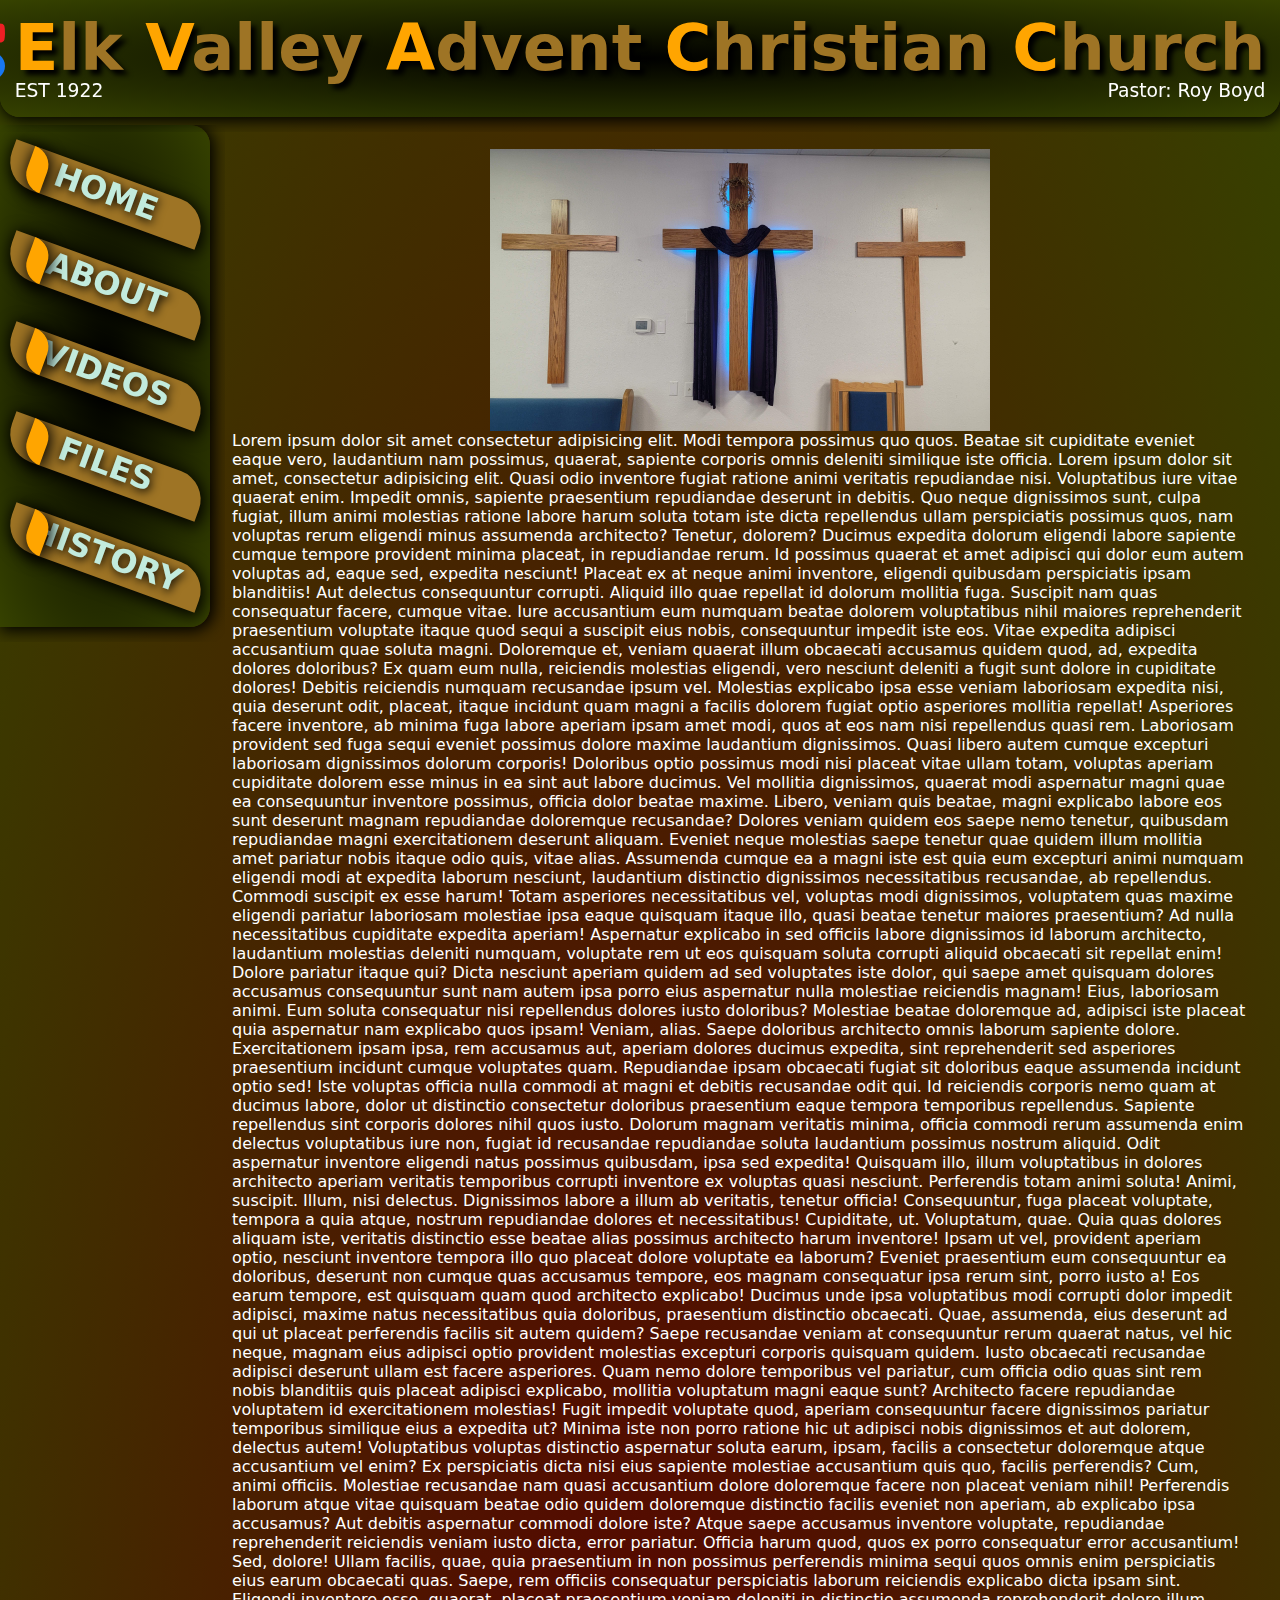
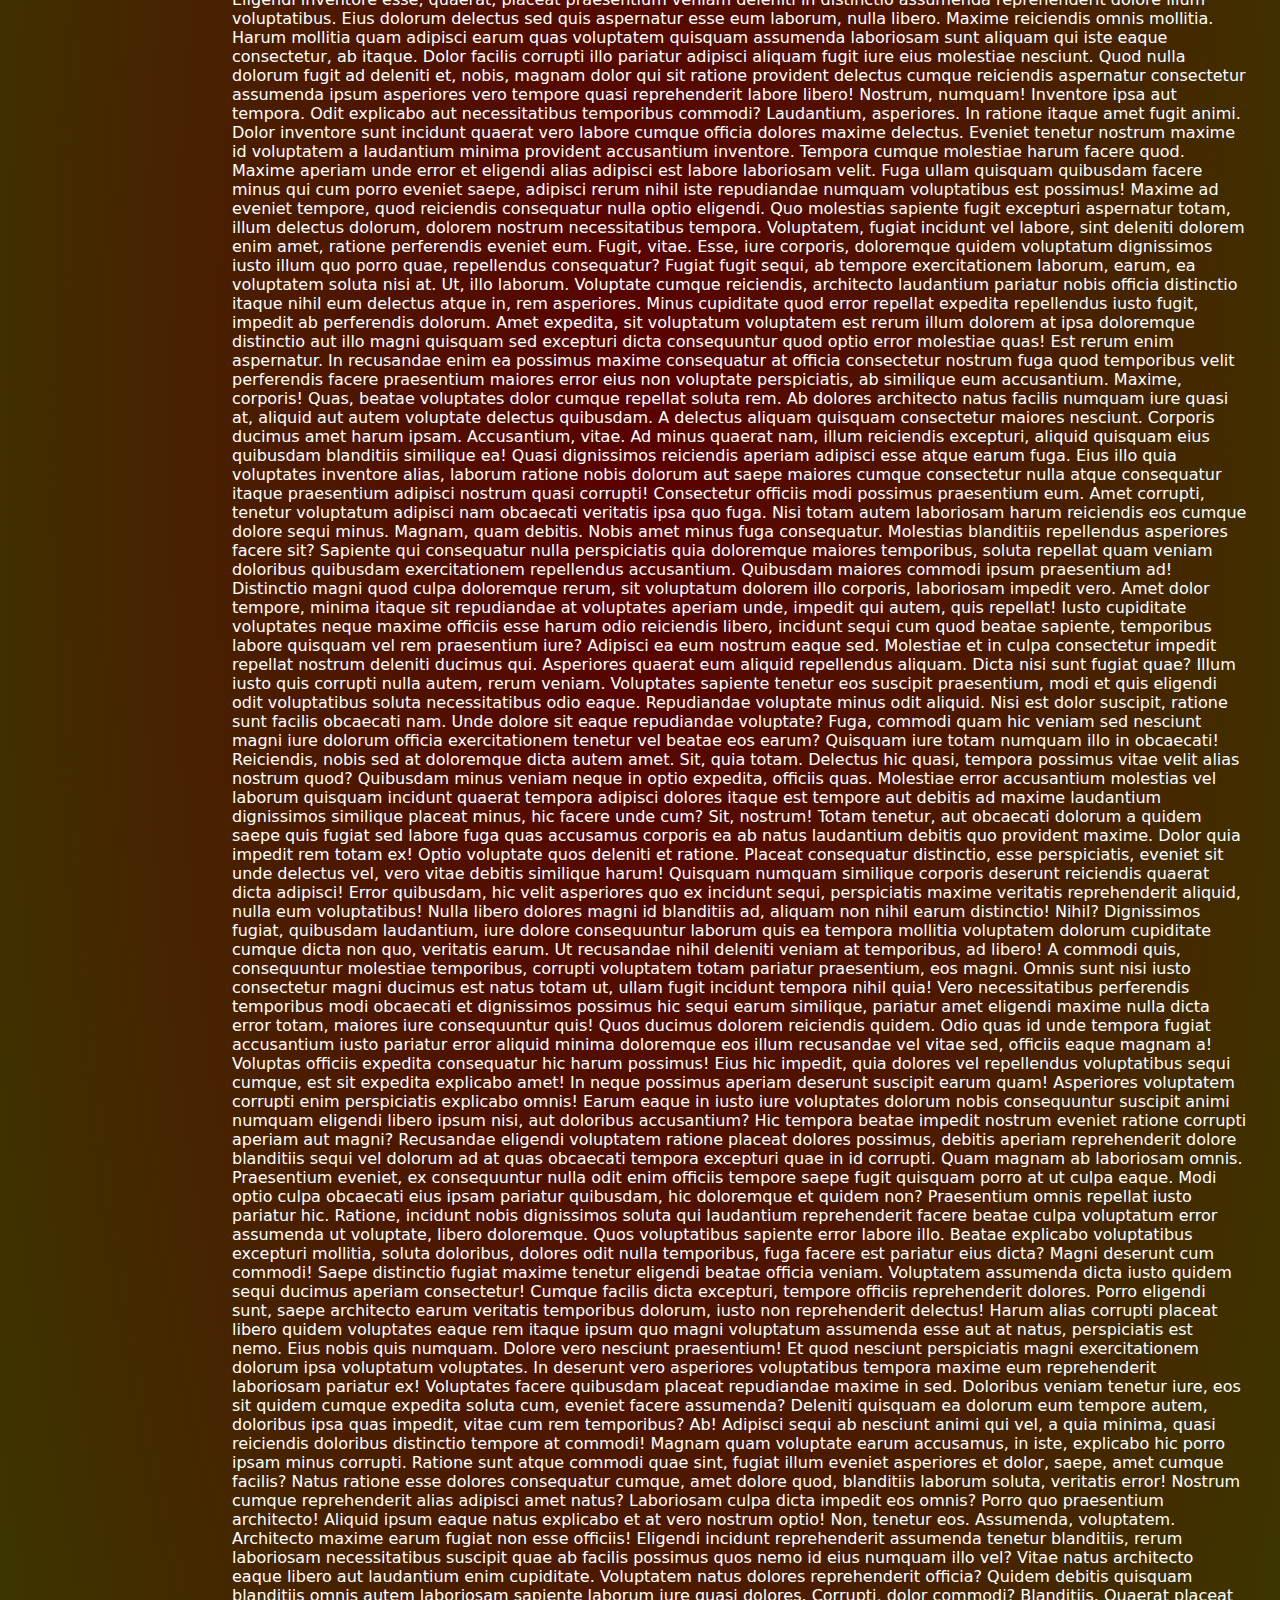
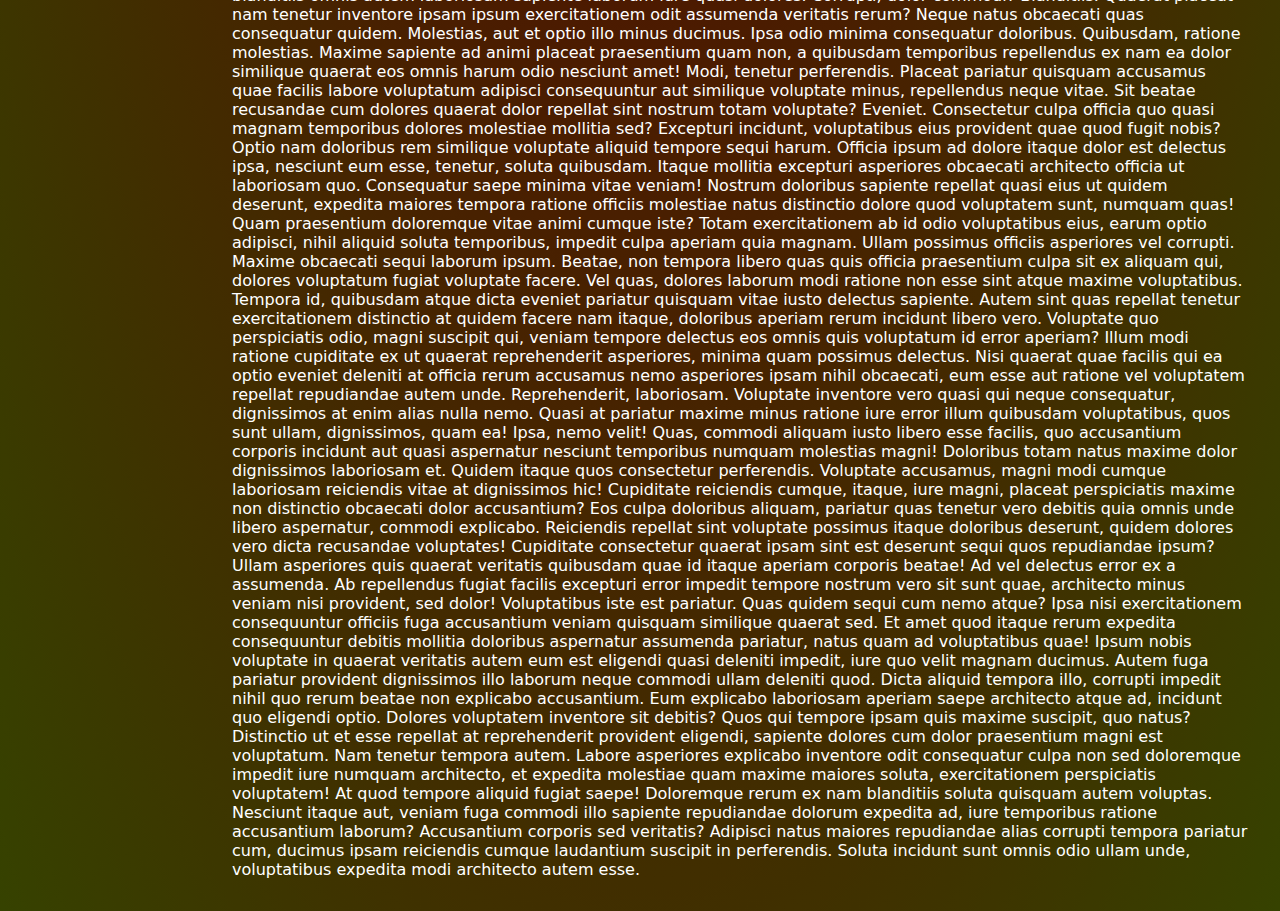
==== commit d1450827: "Working on colors. Not really happy with them now" ====
--- a/index.html
+++ b/index.html
@@ -3,14 +3,23 @@
 <head>
 	<meta charset="UTF-8">
 	<meta name="viewport" content="width=device-width, initial-scale=1.0">
-	<link rel="stylesheet" type="text/css" href="/css/styles.css">
-	<link rel="stylesheet" href="https://cdnjs.cloudflare.com/ajax/libs/font-awesome/6.0.0/css/all.min.css">
+	<link rel="stylesheet" type="text/css" href="/css/style.css">
 	<title>EVACC</title>
 </head>
 <body>
 	<header>
 		<h1 id="title">
-			<p><span>Elk Valley Advent</span> <span>Christian Church</span></p>
+			<p>
+				<span>
+					<span class="first-letter">E</span>lk 
+					<span class="first-letter">V</span>alley 
+					<span class="first-letter">A</span>dvent
+				</span> 
+				<span>
+					<span class="first-letter">C</span>hristian 
+					<span class="first-letter">C</span>hurch
+				</span>
+			</p>
 		</h1>
 		<div id="menu-social">
 			<img src="icons/youtube.svg" alt="">
--- a/css/style.css
+++ b/css/style.css
@@ -0,0 +1,283 @@
+*,
+*::before,
+*::after {
+	margin: 0;
+	padding: 0;
+	box-sizing: border-box;
+}
+
+img {
+	display: block;
+	width: 100%;
+}
+
+html {
+	font-family: system-ui, -apple-system, BlinkMacSystemFont, 'Segoe UI', Roboto, Oxygen, Ubuntu, Cantarell, 'Open Sans', 'Helvetica Neue', sans-serif;
+	font-size: 16px;
+	color: white;
+}
+
+:root {
+	--bg-color: radial-gradient(rgb(90, 0, 0), rgb(54, 66, 0));
+	--h1-color: rgb(158, 116, 37);
+	--h3-color: rgb(255, 255, 255);
+	--hr-color: hsla(181, 88%, 31%, 1);
+	--header-aside-bgcolor: radial-gradient(rgb(0, 0, 0), rgb(54, 66, 0));
+	--button-color: rgb(158, 116, 37);
+	--title-first-letter-color: orange;
+
+	--nav-text-color: rgb(194, 235, 221);
+	--shadow-boxes: 2px 2px 15px 2px black;
+	--shadow-text: 5px 5px 5px black;
+	--shadow-nav-text: 2px 2px 10px black;
+}
+
+a {
+	text-decoration: none;
+}
+
+body {
+	background: var(--bg-color);
+	padding: 0;
+}
+
+header {
+	display: grid;
+	align-items: center;
+	justify-content: center;
+	grid-template-columns: 3rem min-content 3rem;
+	grid-template-rows: auto auto;
+	grid-template-areas:
+		"social title null"
+		"est-pastor est-pastor est-pastor";
+	background: var(--header-aside-bgcolor);
+	position: sticky;
+	top: 0;
+	border-radius: var(--border-radius-header);
+	padding: 1rem 0 1rem 0;
+	z-index: 10;
+	box-shadow: var(--shadow-boxes);
+	clip-path: inset(0px 0px -15px 0px);
+	border-radius: 0 0 20px 20px;
+}
+
+#title {
+	grid-area: title;
+	font-size: clamp(.2rem, 8vw, 4rem);
+	line-height: 1em;
+	color: var(--h1-color);
+	text-align: center;
+}
+
+.first-letter {
+	color: var(--title-first-letter-color);
+}
+
+#est-pastor-text {
+	display: flex;
+	flex-flow: row nowarp;
+	align-items: center;
+	justify-content: space-between;
+	grid-area: est-pastor;
+	padding: 0 3rem 0 3rem;
+	color: var(--h3-color);
+}
+
+#menu-social {
+	grid-area: social;
+	display: flex;
+	height: 100%;
+	flex-flow: column nowrap;
+	justify-content: flex-end;
+	align-items: center;
+	gap: .5ch;
+}
+
+#menu-social > img {
+	width: 28px;
+}
+
+#burger {
+	position: fixed;
+	background-color: orange;
+	width: 50px;
+	top: 20px;
+	right: 20px;
+	padding: .2rem;
+	z-index: 20;
+}
+
+#burger-checkbox {
+	display: none;
+}
+
+main {
+	position: relative;
+	height: 100%;
+}
+
+h1 {
+	text-shadow: var(--shadow-text);
+}
+
+h3 {
+	font-weight: 500;
+}
+
+nav {
+	position: absolute;
+	display: none;
+	width: 100%;
+	text-align: center;
+	font-size: 1.5rem;
+	background-color: rgb(199, 125, 125);
+}
+
+nav ul {
+	list-style-type: none;
+}
+
+.three-crosses {
+	max-width: 500px;
+	margin: 0 auto;
+}
+
+#burger-checkbox:checked ~ nav {
+	display: block;
+}
+
+#title span {
+	white-space: nowrap;
+}
+
+#main-content {
+	padding: 2rem;
+}
+
+@media (max-width: 480px) {
+
+	#burger {
+		position: fixed;
+		width: 30px;
+		top: 5px;
+		right: 5px;
+		padding: .2rem;
+	}
+}
+
+@media (max-width: 390px) {
+
+	#est-pastor-text {
+		display: flex;
+		flex-flow: column nowrap;
+		align-items: center;
+		justify-content: center;
+		grid-area: est-pastor;
+		padding: 0 0 0 0;
+		font-size: .8rem;
+	}
+
+	#menu-social img {
+		width: 18px;
+	}
+
+
+}
+
+@media (min-width: 769px) {
+
+	main {
+		display: grid;
+		grid-template-columns: 200px 1fr;
+		grid-template-rows: auto;
+		grid-template-areas:
+			"nav-grid-area main-grid-area";
+	}
+
+	nav {
+		grid-area: nav-grid-area;
+		display: block;
+		position: fixed;
+		width: 210px;
+		height: fit-content;
+		font-size: 2rem;
+		background: var(--header-aside-bgcolor);
+		border-radius: var(--border-radius);
+		padding: 0;
+		box-shadow: var(--shadow-boxes);
+		clip-path: inset(0px -15px -15px 0px);
+		margin-top: .5rem;
+		border-radius: 0 20px 20px 0;
+	}
+
+	#main-content {
+		grid-area: main-grid-area;
+	}
+
+	#burger {
+		display: none;
+	}
+
+	nav ul {
+		width: fit-content;
+		margin: 0 auto;
+	}
+
+	nav ul li {
+		background-color: var(--button-color);
+		position: relative;
+		padding: 0 1.5rem .3rem 1.5rem;
+		margin: 3rem 0;
+		font-weight: 700;
+		rotate: 20deg;
+		border-radius: 0 30px;
+		color: var(--nav-text-color);
+		box-shadow: var(--shadow-boxes);
+		text-shadow: var(--shadow-nav-text);
+		transition: color 700ms ease-in-out, background-color 700ms ease-in-out;
+	}
+
+	nav ul li:before {
+		content: "";
+		position: absolute;
+		bottom: 0;
+		left: 10%;
+		width: 80%;
+		box-shadow: 0 0 30px 10px white;
+		opacity: 0;
+		transition: opacity 700ms ease-in-out;
+	}
+
+	nav ul li:after {
+		content: "";
+		position: absolute;
+		width: 20px;
+		height: 100%;
+		background-color: orange;
+		border-radius: 0 30px;
+		box-shadow: var(--shadow-boxes);
+		right: 165px;
+		top: 0;
+		transition: right 700ms ease-in-out, border-radius 700ms ease-in-out;
+	}
+
+	nav ul li:hover:before {
+		opacity: 1;
+		transition: opacity 300ms ease-in-out;
+	}
+
+	nav ul li:hover:after {
+		right: -3px;
+		transition: right 300ms ease-in-out, border-radius 300ms ease-in-out;
+	}
+
+	nav ul li:hover {
+		color: rgb(224, 228, 2);
+		transition: color 300ms ease-in-out, background-color 300ms ease-in-out;
+	}
+
+	#title {
+		white-space: nowrap;
+		font-size: clamp(.2rem, 5vw, 4rem);
+	}
+}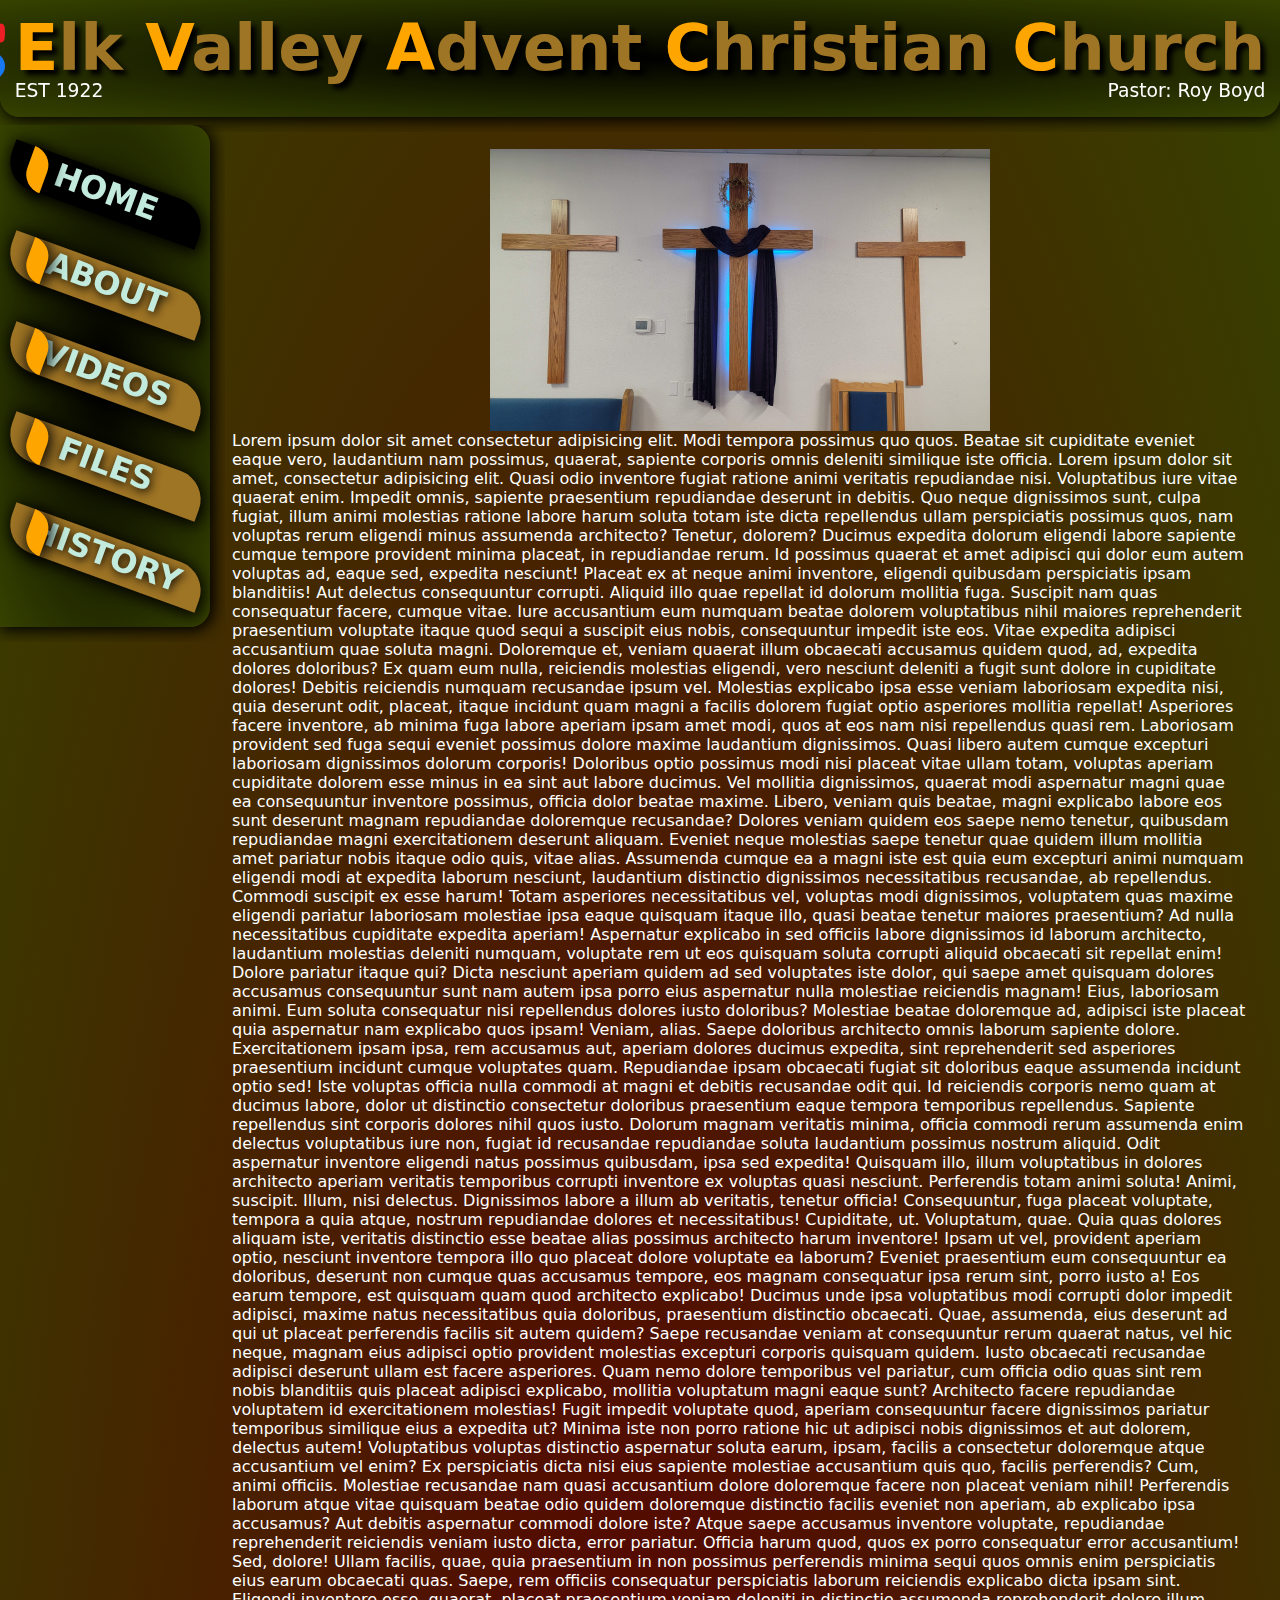
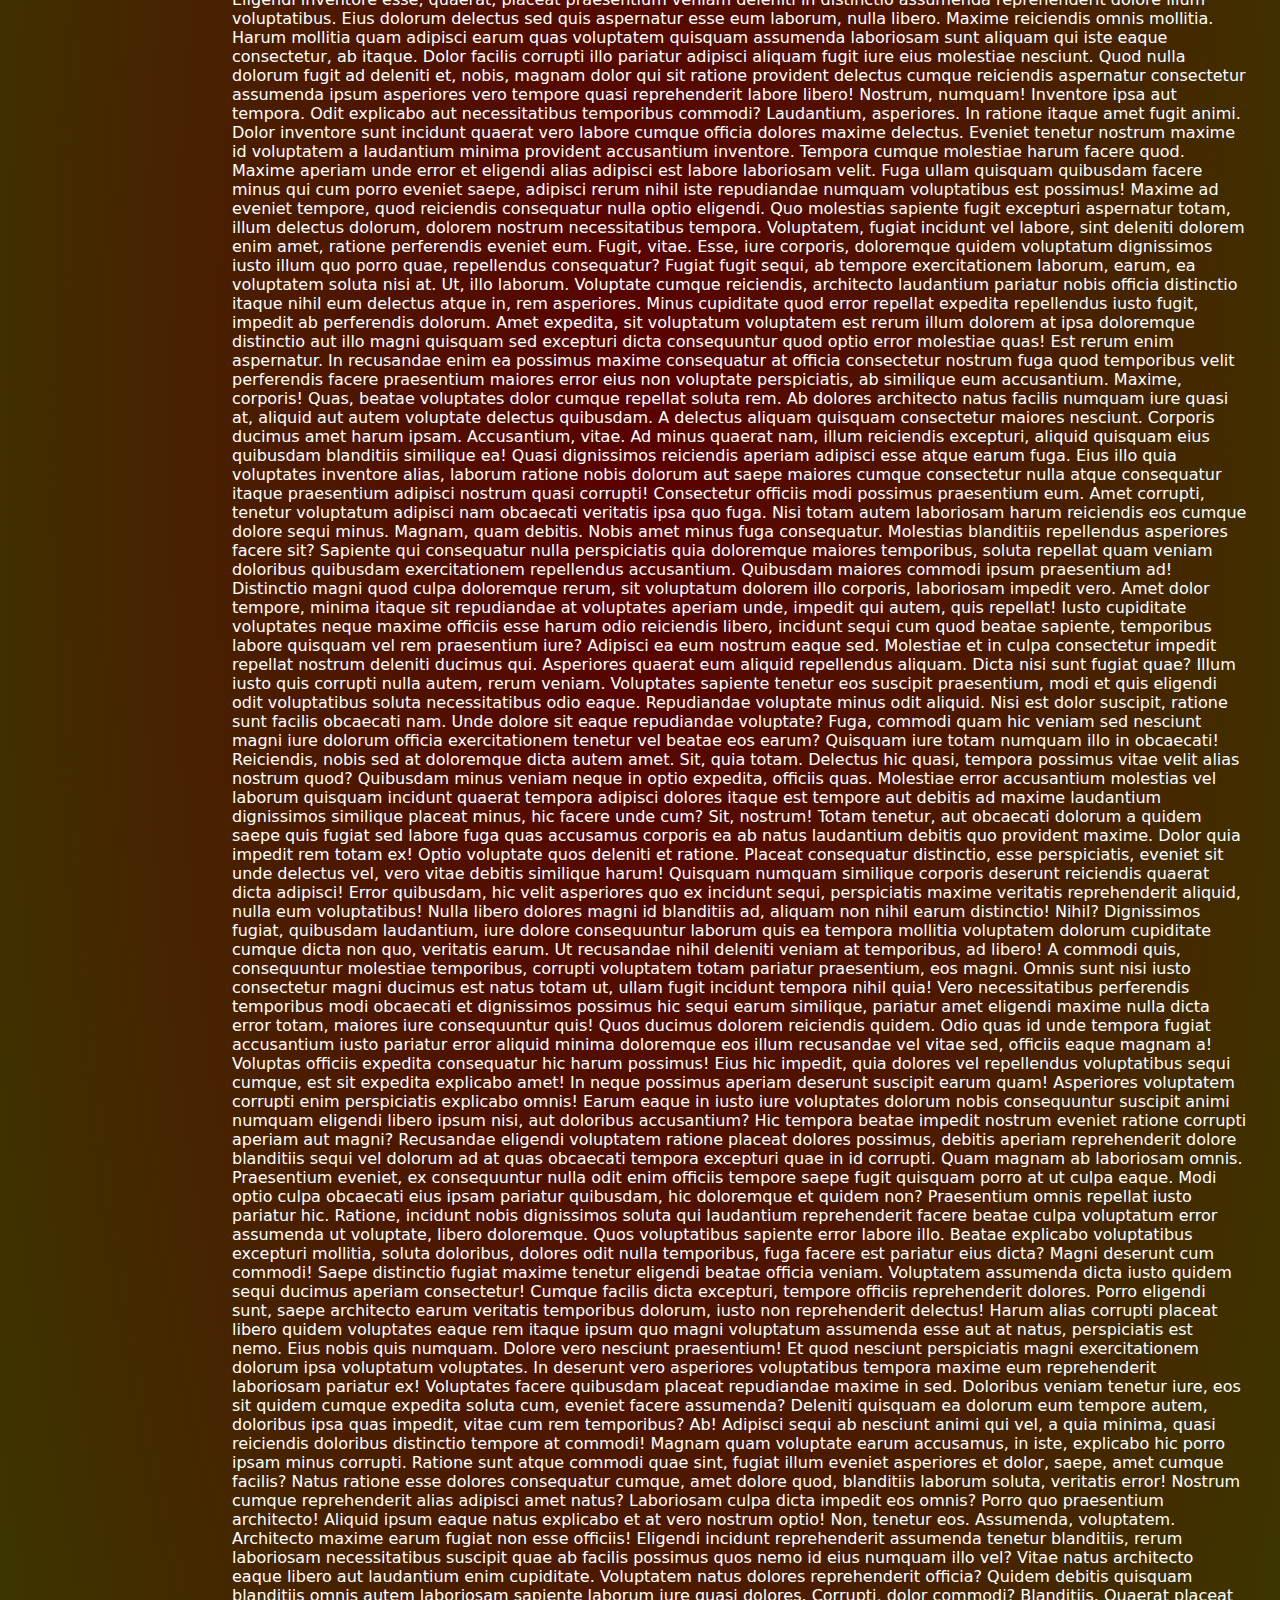
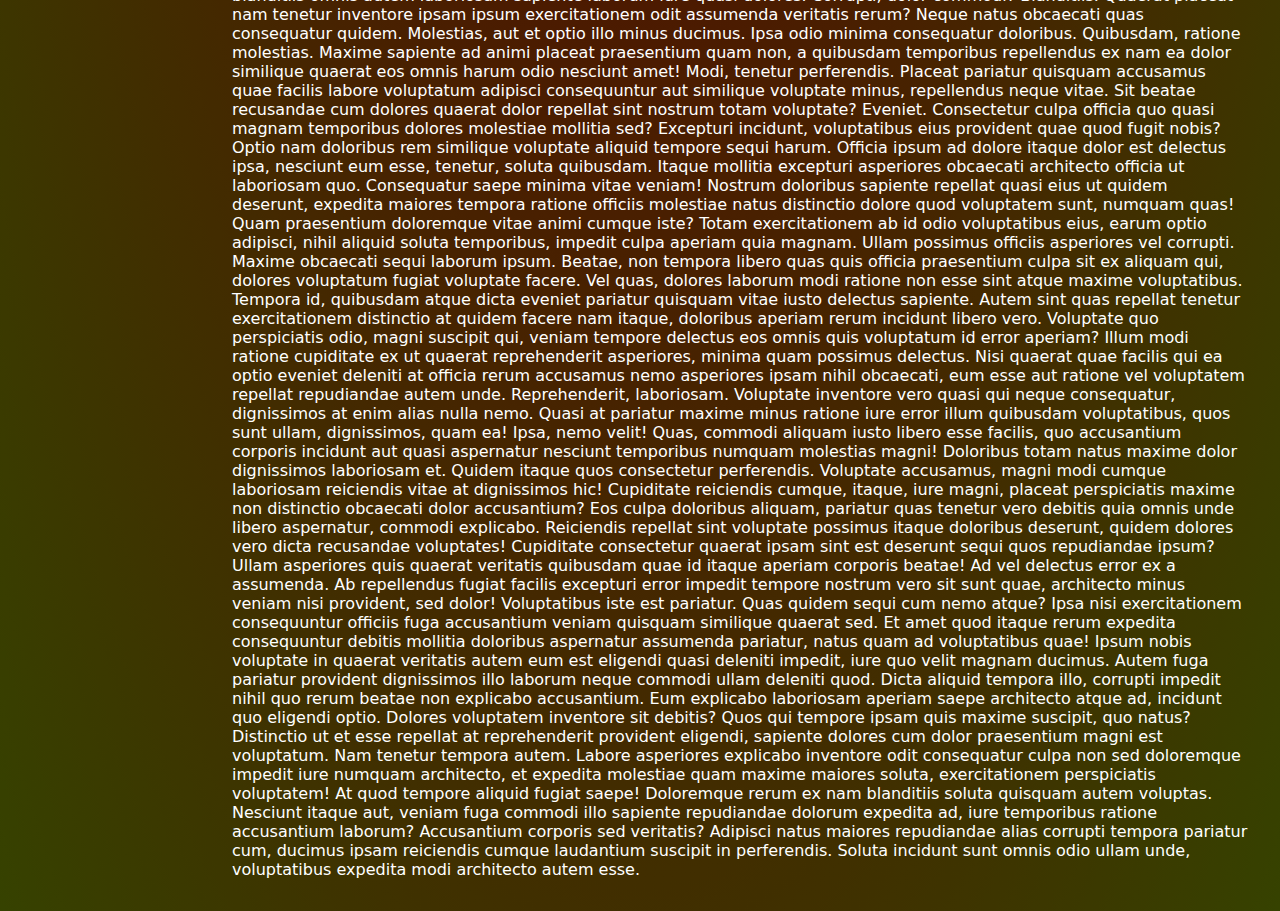
==== commit cc275ef4: "started location mod" ====
--- a/index.html
+++ b/index.html
@@ -37,7 +37,7 @@
 		<input type="checkbox" id="burger-checkbox" class="burger-checkbox">
 		<nav>
 			<ul>
-				<a href="#"><li>HOME</li></a>
+				<a href="#"><li id="current-location">HOME</li></a>
 				<a href="#"><li>ABOUT</li></a>
 				<a href="#"><li>VIDEOS</li></a>
 				<a href="#"><li>FILES</li></a>
--- a/css/style.css
+++ b/css/style.css
@@ -104,7 +104,7 @@
 	top: 20px;
 	right: 20px;
 	padding: .2rem;
-	z-index: 20;
+	z-index: 30;
 }
 
 #burger-checkbox {
@@ -126,15 +126,47 @@
 
 nav {
 	position: absolute;
-	display: none;
 	width: 100%;
+	height: 100%;
+	z-index: 20;
+	position: fixed;
+	right: -100%;
+	top: -100%;
+	margin-top: .5rem;
+	background: var(--header-aside-bgcolor);
 	text-align: center;
-	font-size: 1.5rem;
-	background-color: rgb(199, 125, 125);
+	font-size: 2rem;
+	transition: right 300ms ease-in-out, top 300ms ease-in-out;
 }
 
 nav ul {
+	width: fit-content;
 	list-style-type: none;
+	margin: 0 auto;
+}
+
+nav ul li {
+	background-color: var(--button-color);
+	position: relative;
+	font-weight: 700;
+	margin: 2rem 0;
+	border-radius: 0 30px;
+	padding: 0 1.5rem .3rem 1.5rem;
+	text-shadow: var(--shadow-nav-text);
+	color: var(--nav-text-color);
+}
+
+nav ul li:after {
+	content: "";
+	position: absolute;
+	width: 20px;
+	height: 100%;
+	background-color: orange;
+	border-radius: 0 30px;
+	box-shadow: var(--shadow-boxes);
+	right: 165px;
+	top: 0;
+	transition: right 700ms ease-in-out;
 }
 
 .three-crosses {
@@ -143,7 +175,9 @@
 }
 
 #burger-checkbox:checked ~ nav {
-	display: block;
+	right: 0;
+	top: 0;
+	transition: right 300ms ease-in-out, top 300ms ease-in-out;
 }
 
 #title span {
@@ -152,6 +186,10 @@
 
 #main-content {
 	padding: 2rem;
+}
+
+#current-location {
+	background-color: black;
 }
 
 @media (max-width: 480px) {
@@ -197,16 +235,13 @@
 	nav {
 		grid-area: nav-grid-area;
 		display: block;
-		position: fixed;
 		width: 210px;
 		height: fit-content;
-		font-size: 2rem;
-		background: var(--header-aside-bgcolor);
+		left: 0;
+		top: auto;
 		border-radius: var(--border-radius);
-		padding: 0;
 		box-shadow: var(--shadow-boxes);
 		clip-path: inset(0px -15px -15px 0px);
-		margin-top: .5rem;
 		border-radius: 0 20px 20px 0;
 	}
 
@@ -218,22 +253,10 @@
 		display: none;
 	}
 
-	nav ul {
-		width: fit-content;
-		margin: 0 auto;
-	}
-
 	nav ul li {
-		background-color: var(--button-color);
-		position: relative;
-		padding: 0 1.5rem .3rem 1.5rem;
+		rotate: 20deg;
+		box-shadow: var(--shadow-boxes);
 		margin: 3rem 0;
-		font-weight: 700;
-		rotate: 20deg;
-		border-radius: 0 30px;
-		color: var(--nav-text-color);
-		box-shadow: var(--shadow-boxes);
-		text-shadow: var(--shadow-nav-text);
 		transition: color 700ms ease-in-out, background-color 700ms ease-in-out;
 	}
 
@@ -248,19 +271,6 @@
 		transition: opacity 700ms ease-in-out;
 	}
 
-	nav ul li:after {
-		content: "";
-		position: absolute;
-		width: 20px;
-		height: 100%;
-		background-color: orange;
-		border-radius: 0 30px;
-		box-shadow: var(--shadow-boxes);
-		right: 165px;
-		top: 0;
-		transition: right 700ms ease-in-out, border-radius 700ms ease-in-out;
-	}
-
 	nav ul li:hover:before {
 		opacity: 1;
 		transition: opacity 300ms ease-in-out;
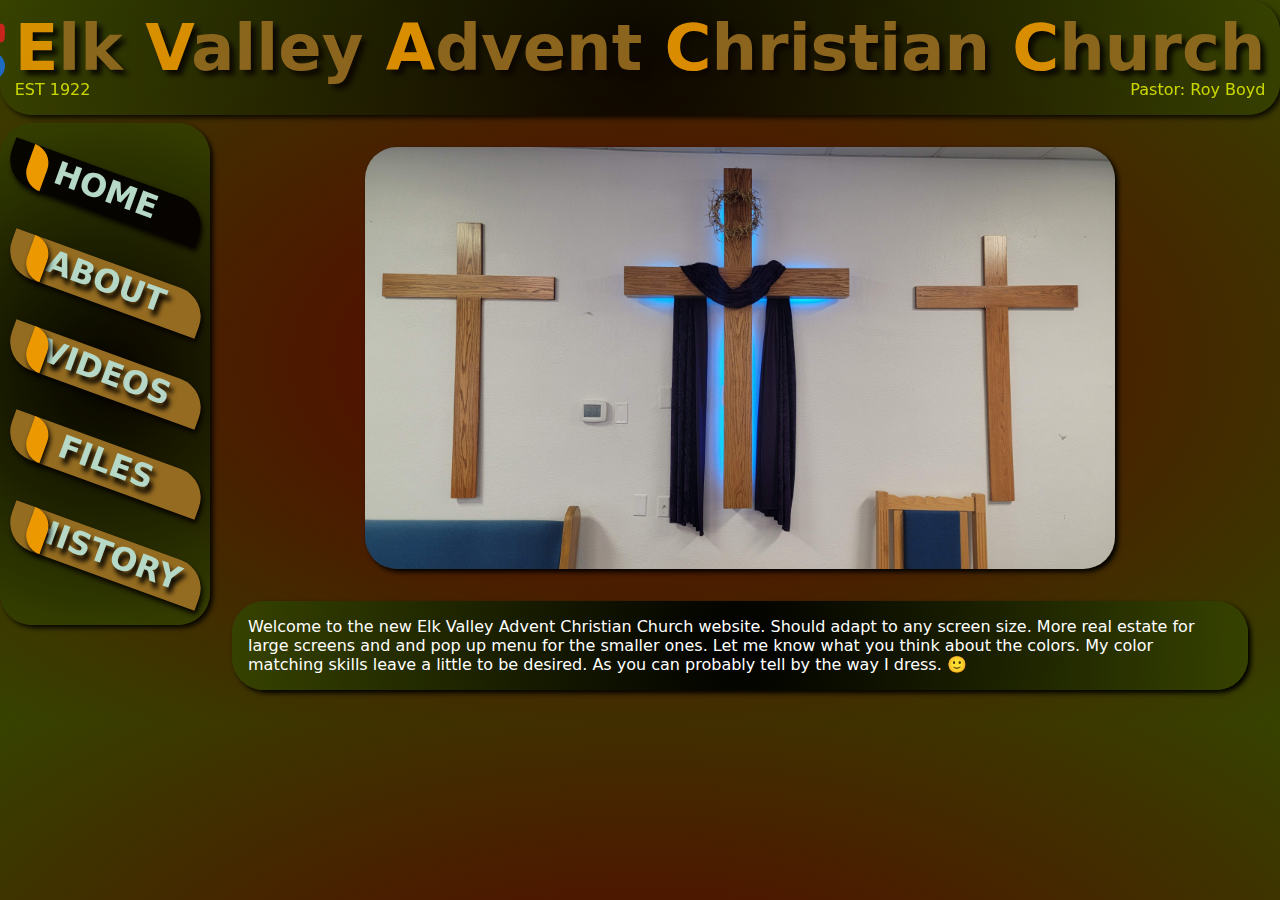
==== commit 4ebe4385: "mostly name changes for upload to server" ====
--- a/index.html
+++ b/index.html
@@ -4,6 +4,7 @@
 	<meta charset="UTF-8">
 	<meta name="viewport" content="width=device-width, initial-scale=1.0">
 	<link rel="stylesheet" type="text/css" href="/css/style.css">
+	<link rel="icon" href="/icons/titlecross.png" type="image/x-icon">
 	<title>EVACC</title>
 </head>
 <body>
@@ -25,10 +26,10 @@
 			<img src="icons/youtube.svg" alt="">
 			<img src="icons/facebook.svg" alt="">
 		</div>
-		<h3 id="est-pastor-text">
+		<div id="est-pastor-text">
 			<div>EST 1922</div>
 			<div>Pastor: Roy Boyd</div>
-		</h3>
+		</div>
 	</header>
 	<label for="burger-checkbox" id="burger">
 		<span><img src="icons/bars-solid.svg" alt=""></span>
@@ -37,118 +38,20 @@
 		<input type="checkbox" id="burger-checkbox" class="burger-checkbox">
 		<nav>
 			<ul>
-				<a href="#"><li id="current-location">HOME</li></a>
-				<a href="#"><li>ABOUT</li></a>
-				<a href="#"><li>VIDEOS</li></a>
-				<a href="#"><li>FILES</li></a>
-				<a href="#"><li>HISTORY</li></a>
+				<a href="#top"><li id="current-location">HOME</li></a>
+				<a href="about.html"><li>ABOUT</li></a>
+				<a href="videos.html"><li>VIDEOS</li></a>
+				<a href="files.html"><li>FILES</li></a>
+				<a href="history.html"><li>HISTORY</li></a>
 			</ul>
 		</nav>
 		<div id="main-content">
-			<img src="images/20230806_121854.jpg" alt="" class="three-crosses">
-			<p>
-				Lorem ipsum dolor sit amet consectetur adipisicing elit. Modi tempora possimus quo quos. Beatae sit cupiditate eveniet eaque vero, laudantium nam possimus, quaerat, sapiente corporis omnis deleniti similique iste officia.
-				Lorem ipsum dolor sit amet, consectetur adipisicing elit. Quasi odio inventore fugiat ratione animi veritatis repudiandae nisi. Voluptatibus iure vitae quaerat enim. Impedit omnis, sapiente praesentium repudiandae deserunt in debitis.
-				Quo neque dignissimos sunt, culpa fugiat, illum animi molestias ratione labore harum soluta totam iste dicta repellendus ullam perspiciatis possimus quos, nam voluptas rerum eligendi minus assumenda architecto? Tenetur, dolorem?
-				Ducimus expedita dolorum eligendi labore sapiente cumque tempore provident minima placeat, in repudiandae rerum. Id possimus quaerat et amet adipisci qui dolor eum autem voluptas ad, eaque sed, expedita nesciunt!
-				Placeat ex at neque animi inventore, eligendi quibusdam perspiciatis ipsam blanditiis! Aut delectus consequuntur corrupti. Aliquid illo quae repellat id dolorum mollitia fuga. Suscipit nam quas consequatur facere, cumque vitae.
-				Iure accusantium eum numquam beatae dolorem voluptatibus nihil maiores reprehenderit praesentium voluptate itaque quod sequi a suscipit eius nobis, consequuntur impedit iste eos. Vitae expedita adipisci accusantium quae soluta magni.
-				Doloremque et, veniam quaerat illum obcaecati accusamus quidem quod, ad, expedita dolores doloribus? Ex quam eum nulla, reiciendis molestias eligendi, vero nesciunt deleniti a fugit sunt dolore in cupiditate dolores!
-				Debitis reiciendis numquam recusandae ipsum vel. Molestias explicabo ipsa esse veniam laboriosam expedita nisi, quia deserunt odit, placeat, itaque incidunt quam magni a facilis dolorem fugiat optio asperiores mollitia repellat!
-				Asperiores facere inventore, ab minima fuga labore aperiam ipsam amet modi, quos at eos nam nisi repellendus quasi rem. Laboriosam provident sed fuga sequi eveniet possimus dolore maxime laudantium dignissimos.
-				Quasi libero autem cumque excepturi laboriosam dignissimos dolorum corporis! Doloribus optio possimus modi nisi placeat vitae ullam totam, voluptas aperiam cupiditate dolorem esse minus in ea sint aut labore ducimus.
-				Vel mollitia dignissimos, quaerat modi aspernatur magni quae ea consequuntur inventore possimus, officia dolor beatae maxime. Libero, veniam quis beatae, magni explicabo labore eos sunt deserunt magnam repudiandae doloremque recusandae?
-				Dolores veniam quidem eos saepe nemo tenetur, quibusdam repudiandae magni exercitationem deserunt aliquam. Eveniet neque molestias saepe tenetur quae quidem illum mollitia amet pariatur nobis itaque odio quis, vitae alias.
-				Assumenda cumque ea a magni iste est quia eum excepturi animi numquam eligendi modi at expedita laborum nesciunt, laudantium distinctio dignissimos necessitatibus recusandae, ab repellendus. Commodi suscipit ex esse harum!
-				Totam asperiores necessitatibus vel, voluptas modi dignissimos, voluptatem quas maxime eligendi pariatur laboriosam molestiae ipsa eaque quisquam itaque illo, quasi beatae tenetur maiores praesentium? Ad nulla necessitatibus cupiditate expedita aperiam!
-				Aspernatur explicabo in sed officiis labore dignissimos id laborum architecto, laudantium molestias deleniti numquam, voluptate rem ut eos quisquam soluta corrupti aliquid obcaecati sit repellat enim! Dolore pariatur itaque qui?
-				Dicta nesciunt aperiam quidem ad sed voluptates iste dolor, qui saepe amet quisquam dolores accusamus consequuntur sunt nam autem ipsa porro eius aspernatur nulla molestiae reiciendis magnam! Eius, laboriosam animi.
-				Eum soluta consequatur nisi repellendus dolores iusto doloribus? Molestiae beatae doloremque ad, adipisci iste placeat quia aspernatur nam explicabo quos ipsam! Veniam, alias. Saepe doloribus architecto omnis laborum sapiente dolore.
-				Exercitationem ipsam ipsa, rem accusamus aut, aperiam dolores ducimus expedita, sint reprehenderit sed asperiores praesentium incidunt cumque voluptates quam. Repudiandae ipsam obcaecati fugiat sit doloribus eaque assumenda incidunt optio sed!
-				Iste voluptas officia nulla commodi at magni et debitis recusandae odit qui. Id reiciendis corporis nemo quam at ducimus labore, dolor ut distinctio consectetur doloribus praesentium eaque tempora temporibus repellendus.
-				Sapiente repellendus sint corporis dolores nihil quos iusto. Dolorum magnam veritatis minima, officia commodi rerum assumenda enim delectus voluptatibus iure non, fugiat id recusandae repudiandae soluta laudantium possimus nostrum aliquid.
-				Odit aspernatur inventore eligendi natus possimus quibusdam, ipsa sed expedita! Quisquam illo, illum voluptatibus in dolores architecto aperiam veritatis temporibus corrupti inventore ex voluptas quasi nesciunt. Perferendis totam animi soluta!
-				Animi, suscipit. Illum, nisi delectus. Dignissimos labore a illum ab veritatis, tenetur officia! Consequuntur, fuga placeat voluptate, tempora a quia atque, nostrum repudiandae dolores et necessitatibus! Cupiditate, ut. Voluptatum, quae.
-				Quia quas dolores aliquam iste, veritatis distinctio esse beatae alias possimus architecto harum inventore! Ipsam ut vel, provident aperiam optio, nesciunt inventore tempora illo quo placeat dolore voluptate ea laborum?
-				Eveniet praesentium eum consequuntur ea doloribus, deserunt non cumque quas accusamus tempore, eos magnam consequatur ipsa rerum sint, porro iusto a! Eos earum tempore, est quisquam quam quod architecto explicabo!
-				Ducimus unde ipsa voluptatibus modi corrupti dolor impedit adipisci, maxime natus necessitatibus quia doloribus, praesentium distinctio obcaecati. Quae, assumenda, eius deserunt ad qui ut placeat perferendis facilis sit autem quidem?
-				Saepe recusandae veniam at consequuntur rerum quaerat natus, vel hic neque, magnam eius adipisci optio provident molestias excepturi corporis quisquam quidem. Iusto obcaecati recusandae adipisci deserunt ullam est facere asperiores.
-				Quam nemo dolore temporibus vel pariatur, cum officia odio quas sint rem nobis blanditiis quis placeat adipisci explicabo, mollitia voluptatum magni eaque sunt? Architecto facere repudiandae voluptatem id exercitationem molestias!
-				Fugit impedit voluptate quod, aperiam consequuntur facere dignissimos pariatur temporibus similique eius a expedita ut? Minima iste non porro ratione hic ut adipisci nobis dignissimos et aut dolorem, delectus autem!
-				Voluptatibus voluptas distinctio aspernatur soluta earum, ipsam, facilis a consectetur doloremque atque accusantium vel enim? Ex perspiciatis dicta nisi eius sapiente molestiae accusantium quis quo, facilis perferendis? Cum, animi officiis.
-				Molestiae recusandae nam quasi accusantium dolore doloremque facere non placeat veniam nihil! Perferendis laborum atque vitae quisquam beatae odio quidem doloremque distinctio facilis eveniet non aperiam, ab explicabo ipsa accusamus?
-				Aut debitis aspernatur commodi dolore iste? Atque saepe accusamus inventore voluptate, repudiandae reprehenderit reiciendis veniam iusto dicta, error pariatur. Officia harum quod, quos ex porro consequatur error accusantium! Sed, dolore!
-				Ullam facilis, quae, quia praesentium in non possimus perferendis minima sequi quos omnis enim perspiciatis eius earum obcaecati quas. Saepe, rem officiis consequatur perspiciatis laborum reiciendis explicabo dicta ipsam sint.
-				Eligendi inventore esse, quaerat, placeat praesentium veniam deleniti in distinctio assumenda reprehenderit dolore illum voluptatibus. Eius dolorum delectus sed quis aspernatur esse eum laborum, nulla libero. Maxime reiciendis omnis mollitia.
-				Harum mollitia quam adipisci earum quas voluptatem quisquam assumenda laboriosam sunt aliquam qui iste eaque consectetur, ab itaque. Dolor facilis corrupti illo pariatur adipisci aliquam fugit iure eius molestiae nesciunt.
-				Quod nulla dolorum fugit ad deleniti et, nobis, magnam dolor qui sit ratione provident delectus cumque reiciendis aspernatur consectetur assumenda ipsum asperiores vero tempore quasi reprehenderit labore libero! Nostrum, numquam!
-				Inventore ipsa aut tempora. Odit explicabo aut necessitatibus temporibus commodi? Laudantium, asperiores. In ratione itaque amet fugit animi. Dolor inventore sunt incidunt quaerat vero labore cumque officia dolores maxime delectus.
-				Eveniet tenetur nostrum maxime id voluptatem a laudantium minima provident accusantium inventore. Tempora cumque molestiae harum facere quod. Maxime aperiam unde error et eligendi alias adipisci est labore laboriosam velit.
-				Fuga ullam quisquam quibusdam facere minus qui cum porro eveniet saepe, adipisci rerum nihil iste repudiandae numquam voluptatibus est possimus! Maxime ad eveniet tempore, quod reiciendis consequatur nulla optio eligendi.
-				Quo molestias sapiente fugit excepturi aspernatur totam, illum delectus dolorum, dolorem nostrum necessitatibus tempora. Voluptatem, fugiat incidunt vel labore, sint deleniti dolorem enim amet, ratione perferendis eveniet eum. Fugit, vitae.
-				Esse, iure corporis, doloremque quidem voluptatum dignissimos iusto illum quo porro quae, repellendus consequatur? Fugiat fugit sequi, ab tempore exercitationem laborum, earum, ea voluptatem soluta nisi at. Ut, illo laborum.
-				Voluptate cumque reiciendis, architecto laudantium pariatur nobis officia distinctio itaque nihil eum delectus atque in, rem asperiores. Minus cupiditate quod error repellat expedita repellendus iusto fugit, impedit ab perferendis dolorum.
-				Amet expedita, sit voluptatum voluptatem est rerum illum dolorem at ipsa doloremque distinctio aut illo magni quisquam sed excepturi dicta consequuntur quod optio error molestiae quas! Est rerum enim aspernatur.
-				In recusandae enim ea possimus maxime consequatur at officia consectetur nostrum fuga quod temporibus velit perferendis facere praesentium maiores error eius non voluptate perspiciatis, ab similique eum accusantium. Maxime, corporis!
-				Quas, beatae voluptates dolor cumque repellat soluta rem. Ab dolores architecto natus facilis numquam iure quasi at, aliquid aut autem voluptate delectus quibusdam. A delectus aliquam quisquam consectetur maiores nesciunt.
-				Corporis ducimus amet harum ipsam. Accusantium, vitae. Ad minus quaerat nam, illum reiciendis excepturi, aliquid quisquam eius quibusdam blanditiis similique ea! Quasi dignissimos reiciendis aperiam adipisci esse atque earum fuga.
-				Eius illo quia voluptates inventore alias, laborum ratione nobis dolorum aut saepe maiores cumque consectetur nulla atque consequatur itaque praesentium adipisci nostrum quasi corrupti! Consectetur officiis modi possimus praesentium eum.
-				Amet corrupti, tenetur voluptatum adipisci nam obcaecati veritatis ipsa quo fuga. Nisi totam autem laboriosam harum reiciendis eos cumque dolore sequi minus. Magnam, quam debitis. Nobis amet minus fuga consequatur.
-				Molestias blanditiis repellendus asperiores facere sit? Sapiente qui consequatur nulla perspiciatis quia doloremque maiores temporibus, soluta repellat quam veniam doloribus quibusdam exercitationem repellendus accusantium. Quibusdam maiores commodi ipsum praesentium ad!
-				Distinctio magni quod culpa doloremque rerum, sit voluptatum dolorem illo corporis, laboriosam impedit vero. Amet dolor tempore, minima itaque sit repudiandae at voluptates aperiam unde, impedit qui autem, quis repellat!
-				Iusto cupiditate voluptates neque maxime officiis esse harum odio reiciendis libero, incidunt sequi cum quod beatae sapiente, temporibus labore quisquam vel rem praesentium iure? Adipisci ea eum nostrum eaque sed.
-				Molestiae et in culpa consectetur impedit repellat nostrum deleniti ducimus qui. Asperiores quaerat eum aliquid repellendus aliquam. Dicta nisi sunt fugiat quae? Illum iusto quis corrupti nulla autem, rerum veniam.
-				Voluptates sapiente tenetur eos suscipit praesentium, modi et quis eligendi odit voluptatibus soluta necessitatibus odio eaque. Repudiandae voluptate minus odit aliquid. Nisi est dolor suscipit, ratione sunt facilis obcaecati nam.
-				Unde dolore sit eaque repudiandae voluptate? Fuga, commodi quam hic veniam sed nesciunt magni iure dolorum officia exercitationem tenetur vel beatae eos earum? Quisquam iure totam numquam illo in obcaecati!
-				Reiciendis, nobis sed at doloremque dicta autem amet. Sit, quia totam. Delectus hic quasi, tempora possimus vitae velit alias nostrum quod? Quibusdam minus veniam neque in optio expedita, officiis quas.
-				Molestiae error accusantium molestias vel laborum quisquam incidunt quaerat tempora adipisci dolores itaque est tempore aut debitis ad maxime laudantium dignissimos similique placeat minus, hic facere unde cum? Sit, nostrum!
-				Totam tenetur, aut obcaecati dolorum a quidem saepe quis fugiat sed labore fuga quas accusamus corporis ea ab natus laudantium debitis quo provident maxime. Dolor quia impedit rem totam ex!
-				Optio voluptate quos deleniti et ratione. Placeat consequatur distinctio, esse perspiciatis, eveniet sit unde delectus vel, vero vitae debitis similique harum! Quisquam numquam similique corporis deserunt reiciendis quaerat dicta adipisci!
-				Error quibusdam, hic velit asperiores quo ex incidunt sequi, perspiciatis maxime veritatis reprehenderit aliquid, nulla eum voluptatibus! Nulla libero dolores magni id blanditiis ad, aliquam non nihil earum distinctio! Nihil?
-				Dignissimos fugiat, quibusdam laudantium, iure dolore consequuntur laborum quis ea tempora mollitia voluptatem dolorum cupiditate cumque dicta non quo, veritatis earum. Ut recusandae nihil deleniti veniam at temporibus, ad libero!
-				A commodi quis, consequuntur molestiae temporibus, corrupti voluptatem totam pariatur praesentium, eos magni. Omnis sunt nisi iusto consectetur magni ducimus est natus totam ut, ullam fugit incidunt tempora nihil quia!
-				Vero necessitatibus perferendis temporibus modi obcaecati et dignissimos possimus hic sequi earum similique, pariatur amet eligendi maxime nulla dicta error totam, maiores iure consequuntur quis! Quos ducimus dolorem reiciendis quidem.
-				Odio quas id unde tempora fugiat accusantium iusto pariatur error aliquid minima doloremque eos illum recusandae vel vitae sed, officiis eaque magnam a! Voluptas officiis expedita consequatur hic harum possimus!
-				Eius hic impedit, quia dolores vel repellendus voluptatibus sequi cumque, est sit expedita explicabo amet! In neque possimus aperiam deserunt suscipit earum quam! Asperiores voluptatem corrupti enim perspiciatis explicabo omnis!
-				Earum eaque in iusto iure voluptates dolorum nobis consequuntur suscipit animi numquam eligendi libero ipsum nisi, aut doloribus accusantium? Hic tempora beatae impedit nostrum eveniet ratione corrupti aperiam aut magni?
-				Recusandae eligendi voluptatem ratione placeat dolores possimus, debitis aperiam reprehenderit dolore blanditiis sequi vel dolorum ad at quas obcaecati tempora excepturi quae in id corrupti. Quam magnam ab laboriosam omnis.
-				Praesentium eveniet, ex consequuntur nulla odit enim officiis tempore saepe fugit quisquam porro at ut culpa eaque. Modi optio culpa obcaecati eius ipsam pariatur quibusdam, hic doloremque et quidem non?
-				Praesentium omnis repellat iusto pariatur hic. Ratione, incidunt nobis dignissimos soluta qui laudantium reprehenderit facere beatae culpa voluptatum error assumenda ut voluptate, libero doloremque. Quos voluptatibus sapiente error labore illo.
-				Beatae explicabo voluptatibus excepturi mollitia, soluta doloribus, dolores odit nulla temporibus, fuga facere est pariatur eius dicta? Magni deserunt cum commodi! Saepe distinctio fugiat maxime tenetur eligendi beatae officia veniam.
-				Voluptatem assumenda dicta iusto quidem sequi ducimus aperiam consectetur! Cumque facilis dicta excepturi, tempore officiis reprehenderit dolores. Porro eligendi sunt, saepe architecto earum veritatis temporibus dolorum, iusto non reprehenderit delectus!
-				Harum alias corrupti placeat libero quidem voluptates eaque rem itaque ipsum quo magni voluptatum assumenda esse aut at natus, perspiciatis est nemo. Eius nobis quis numquam. Dolore vero nesciunt praesentium!
-				Et quod nesciunt perspiciatis magni exercitationem dolorum ipsa voluptatum voluptates. In deserunt vero asperiores voluptatibus tempora maxime eum reprehenderit laboriosam pariatur ex! Voluptates facere quibusdam placeat repudiandae maxime in sed.
-				Doloribus veniam tenetur iure, eos sit quidem cumque expedita soluta cum, eveniet facere assumenda? Deleniti quisquam ea dolorum eum tempore autem, doloribus ipsa quas impedit, vitae cum rem temporibus? Ab!
-				Adipisci sequi ab nesciunt animi qui vel, a quia minima, quasi reiciendis doloribus distinctio tempore at commodi! Magnam quam voluptate earum accusamus, in iste, explicabo hic porro ipsam minus corrupti.
-				Ratione sunt atque commodi quae sint, fugiat illum eveniet asperiores et dolor, saepe, amet cumque facilis? Natus ratione esse dolores consequatur cumque, amet dolore quod, blanditiis laborum soluta, veritatis error!
-				Nostrum cumque reprehenderit alias adipisci amet natus? Laboriosam culpa dicta impedit eos omnis? Porro quo praesentium architecto! Aliquid ipsum eaque natus explicabo et at vero nostrum optio! Non, tenetur eos.
-				Assumenda, voluptatem. Architecto maxime earum fugiat non esse officiis! Eligendi incidunt reprehenderit assumenda tenetur blanditiis, rerum laboriosam necessitatibus suscipit quae ab facilis possimus quos nemo id eius numquam illo vel?
-				Vitae natus architecto eaque libero aut laudantium enim cupiditate. Voluptatem natus dolores reprehenderit officia? Quidem debitis quisquam blanditiis omnis autem laboriosam sapiente laborum iure quasi dolores. Corrupti, dolor commodi? Blanditiis.
-				Quaerat placeat nam tenetur inventore ipsam ipsum exercitationem odit assumenda veritatis rerum? Neque natus obcaecati quas consequatur quidem. Molestias, aut et optio illo minus ducimus. Ipsa odio minima consequatur doloribus.
-				Quibusdam, ratione molestias. Maxime sapiente ad animi placeat praesentium quam non, a quibusdam temporibus repellendus ex nam ea dolor similique quaerat eos omnis harum odio nesciunt amet! Modi, tenetur perferendis.
-				Placeat pariatur quisquam accusamus quae facilis labore voluptatum adipisci consequuntur aut similique voluptate minus, repellendus neque vitae. Sit beatae recusandae cum dolores quaerat dolor repellat sint nostrum totam voluptate? Eveniet.
-				Consectetur culpa officia quo quasi magnam temporibus dolores molestiae mollitia sed? Excepturi incidunt, voluptatibus eius provident quae quod fugit nobis? Optio nam doloribus rem similique voluptate aliquid tempore sequi harum.
-				Officia ipsum ad dolore itaque dolor est delectus ipsa, nesciunt eum esse, tenetur, soluta quibusdam. Itaque mollitia excepturi asperiores obcaecati architecto officia ut laboriosam quo. Consequatur saepe minima vitae veniam!
-				Nostrum doloribus sapiente repellat quasi eius ut quidem deserunt, expedita maiores tempora ratione officiis molestiae natus distinctio dolore quod voluptatem sunt, numquam quas! Quam praesentium doloremque vitae animi cumque iste?
-				Totam exercitationem ab id odio voluptatibus eius, earum optio adipisci, nihil aliquid soluta temporibus, impedit culpa aperiam quia magnam. Ullam possimus officiis asperiores vel corrupti. Maxime obcaecati sequi laborum ipsum.
-				Beatae, non tempora libero quas quis officia praesentium culpa sit ex aliquam qui, dolores voluptatum fugiat voluptate facere. Vel quas, dolores laborum modi ratione non esse sint atque maxime voluptatibus.
-				Tempora id, quibusdam atque dicta eveniet pariatur quisquam vitae iusto delectus sapiente. Autem sint quas repellat tenetur exercitationem distinctio at quidem facere nam itaque, doloribus aperiam rerum incidunt libero vero.
-				Voluptate quo perspiciatis odio, magni suscipit qui, veniam tempore delectus eos omnis quis voluptatum id error aperiam? Illum modi ratione cupiditate ex ut quaerat reprehenderit asperiores, minima quam possimus delectus.
-				Nisi quaerat quae facilis qui ea optio eveniet deleniti at officia rerum accusamus nemo asperiores ipsam nihil obcaecati, eum esse aut ratione vel voluptatem repellat repudiandae autem unde. Reprehenderit, laboriosam.
-				Voluptate inventore vero quasi qui neque consequatur, dignissimos at enim alias nulla nemo. Quasi at pariatur maxime minus ratione iure error illum quibusdam voluptatibus, quos sunt ullam, dignissimos, quam ea!
-				Ipsa, nemo velit! Quas, commodi aliquam iusto libero esse facilis, quo accusantium corporis incidunt aut quasi aspernatur nesciunt temporibus numquam molestias magni! Doloribus totam natus maxime dolor dignissimos laboriosam et.
-				Quidem itaque quos consectetur perferendis. Voluptate accusamus, magni modi cumque laboriosam reiciendis vitae at dignissimos hic! Cupiditate reiciendis cumque, itaque, iure magni, placeat perspiciatis maxime non distinctio obcaecati dolor accusantium?
-				Eos culpa doloribus aliquam, pariatur quas tenetur vero debitis quia omnis unde libero aspernatur, commodi explicabo. Reiciendis repellat sint voluptate possimus itaque doloribus deserunt, quidem dolores vero dicta recusandae voluptates!
-				Cupiditate consectetur quaerat ipsam sint est deserunt sequi quos repudiandae ipsum? Ullam asperiores quis quaerat veritatis quibusdam quae id itaque aperiam corporis beatae! Ad vel delectus error ex a assumenda.
-				Ab repellendus fugiat facilis excepturi error impedit tempore nostrum vero sit sunt quae, architecto minus veniam nisi provident, sed dolor! Voluptatibus iste est pariatur. Quas quidem sequi cum nemo atque?
-				Ipsa nisi exercitationem consequuntur officiis fuga accusantium veniam quisquam similique quaerat sed. Et amet quod itaque rerum expedita consequuntur debitis mollitia doloribus aspernatur assumenda pariatur, natus quam ad voluptatibus quae!
-				Ipsum nobis voluptate in quaerat veritatis autem eum est eligendi quasi deleniti impedit, iure quo velit magnam ducimus. Autem fuga pariatur provident dignissimos illo laborum neque commodi ullam deleniti quod.
-				Dicta aliquid tempora illo, corrupti impedit nihil quo rerum beatae non explicabo accusantium. Eum explicabo laboriosam aperiam saepe architecto atque ad, incidunt quo eligendi optio. Dolores voluptatem inventore sit debitis?
-				Quos qui tempore ipsam quis maxime suscipit, quo natus? Distinctio ut et esse repellat at reprehenderit provident eligendi, sapiente dolores cum dolor praesentium magni est voluptatum. Nam tenetur tempora autem.
-				Labore asperiores explicabo inventore odit consequatur culpa non sed doloremque impedit iure numquam architecto, et expedita molestiae quam maxime maiores soluta, exercitationem perspiciatis voluptatem! At quod tempore aliquid fugiat saepe!
-				Doloremque rerum ex nam blanditiis soluta quisquam autem voluptas. Nesciunt itaque aut, veniam fuga commodi illo sapiente repudiandae dolorum expedita ad, iure temporibus ratione accusantium laborum? Accusantium corporis sed veritatis?
-				Adipisci natus maiores repudiandae alias corrupti tempora pariatur cum, ducimus ipsam reiciendis cumque laudantium suscipit in perferendis. Soluta incidunt sunt omnis odio ullam unde, voluptatibus expedita modi architecto autem esse.
-			</p>
+			<img src="images/threecrosses.jpg" alt="" class="three-crosses">
+			<article>
+				<p>
+					Welcome to the new Elk Valley Advent Christian Church website. Should adapt to any screen size. More real estate for large screens and and pop up menu for the smaller ones. Let me know what you think about the colors. My color matching skills leave a little to be desired. As you can probably tell by the way I dress. 🙂
+				</p>
+			</article>
 		</div>
 	</main>
 </body>
--- a/css/style.css
+++ b/css/style.css
@@ -17,27 +17,34 @@
 	color: white;
 }
 
+.center-text {
+	text-align: center;
+}
+
+.center-block {
+	margin: 0 auto;
+}
+
 :root {
-	--bg-color: radial-gradient(rgb(90, 0, 0), rgb(54, 66, 0));
-	--h1-color: rgb(158, 116, 37);
-	--h3-color: rgb(255, 255, 255);
-	--hr-color: hsla(181, 88%, 31%, 1);
-	--header-aside-bgcolor: radial-gradient(rgb(0, 0, 0), rgb(54, 66, 0));
+	--bg-color-body: radial-gradient(rgb(90, 0, 0), rgb(54, 66, 0));
+	--title-color: rgb(158, 116, 37);
+	--est-pastor-color: rgb(238, 255, 0);
+	--header-aside-bgcolor: radial-gradient(circle, rgb(0, 0, 0), rgb(54, 66, 0));
 	--button-color: rgb(158, 116, 37);
 	--title-first-letter-color: orange;
-
 	--nav-text-color: rgb(194, 235, 221);
-	--shadow-boxes: 2px 2px 15px 2px black;
+	--shadow-boxes: 3px 3px 5px black;
 	--shadow-text: 5px 5px 5px black;
-	--shadow-nav-text: 2px 2px 10px black;
+	--border-radius-divs: 2rem;
 }
 
 a {
 	text-decoration: none;
+	color: white;
 }
 
 body {
-	background: var(--bg-color);
+	background: var(--bg-color-body);
 	padding: 0;
 }
 
@@ -53,20 +60,21 @@
 	background: var(--header-aside-bgcolor);
 	position: sticky;
 	top: 0;
-	border-radius: var(--border-radius-header);
 	padding: 1rem 0 1rem 0;
 	z-index: 10;
 	box-shadow: var(--shadow-boxes);
-	clip-path: inset(0px 0px -15px 0px);
-	border-radius: 0 0 20px 20px;
+	border-radius: var(--border-radius-divs);
+	opacity: .8;
 }
 
 #title {
 	grid-area: title;
 	font-size: clamp(.2rem, 8vw, 4rem);
 	line-height: 1em;
-	color: var(--h1-color);
+	color: var(--title-color);
 	text-align: center;
+	text-shadow: var(--shadow-text);
+	font-weight: 700;
 }
 
 .first-letter {
@@ -80,7 +88,7 @@
 	justify-content: space-between;
 	grid-area: est-pastor;
 	padding: 0 3rem 0 3rem;
-	color: var(--h3-color);
+	color: var(--est-pastor-color);
 }
 
 #menu-social {
@@ -116,14 +124,6 @@
 	height: 100%;
 }
 
-h1 {
-	text-shadow: var(--shadow-text);
-}
-
-h3 {
-	font-weight: 500;
-}
-
 nav {
 	position: absolute;
 	width: 100%;
@@ -132,11 +132,12 @@
 	position: fixed;
 	right: -100%;
 	top: -100%;
-	margin-top: .5rem;
 	background: var(--header-aside-bgcolor);
 	text-align: center;
 	font-size: 2rem;
 	transition: right 300ms ease-in-out, top 300ms ease-in-out;
+	opacity: .9;
+	border-radius: var(--border-radius-divs);
 }
 
 nav ul {
@@ -152,8 +153,42 @@
 	margin: 2rem 0;
 	border-radius: 0 30px;
 	padding: 0 1.5rem .3rem 1.5rem;
-	text-shadow: var(--shadow-nav-text);
+	text-shadow: var(--shadow-text);
 	color: var(--nav-text-color);
+
+	rotate: 20deg;
+	box-shadow: var(--shadow-boxes);
+	margin: 3rem 0;
+	transition: color 700ms ease-in-out, background-color 700ms ease-in-out;
+}
+
+nav ul li:hover {
+	animation: nav-li-shake 400ms infinite;
+	color: rgb(224, 228, 2);
+	transition: color 300ms ease-in-out;
+}
+
+@keyframes nav-li-shake {
+	50% {
+		scale: 1.05;
+		rotate: 23deg;
+	}
+}
+
+nav ul li:before {
+	content: "";
+	position: absolute;
+	bottom: 0;
+	left: 10%;
+	width: 80%;
+	box-shadow: 0 0 30px 10px white;
+	opacity: 0;
+	transition: opacity 700ms ease-in-out;
+}
+
+nav ul li:hover:before {
+	opacity: 1;
+	transition: opacity 300ms ease-in-out;
 }
 
 nav ul li:after {
@@ -169,9 +204,16 @@
 	transition: right 700ms ease-in-out;
 }
 
+nav ul li:hover:after {
+	right: -3px;
+	transition: right 300ms ease-in-out;
+}
+
 .three-crosses {
-	max-width: 500px;
-	margin: 0 auto;
+	max-width: 750px;
+	margin: 0 auto 0 auto;
+	border-radius: var(--border-radius-divs);
+	box-shadow: var(--shadow-boxes);
 }
 
 #burger-checkbox:checked ~ nav {
@@ -185,11 +227,72 @@
 }
 
 #main-content {
+	display: flex;
+	align-items: center;
+	flex-flow: column nowrap;
+	gap: 2rem;
 	padding: 2rem;
 }
 
 #current-location {
 	background-color: black;
+}
+
+article {
+	padding: 1rem;
+	background: var(--header-aside-bgcolor);
+	box-shadow: var(--shadow-boxes);
+	width: fit-content;
+	border-radius: var(--border-radius-divs);
+}
+
+article a {
+	display: block;
+	color: yellow;
+	font-weight: 800;
+	width: fit-content;
+}
+
+.shake-div-hover:hover {
+	animation: link-shake 500ms;
+	animation-iteration-count: infinite;
+	color: orange;
+}
+
+@keyframes link-shake {
+	50% {
+		rotate: 10deg;
+		scale: 1.3;
+	}
+}
+
+article .article-heading {
+	font-size: 2rem;
+	font-weight: 600;
+	text-shadow: var(--shadow-text);
+}
+
+article img {
+	border-radius: var(--border-radius-divs);
+}
+
+.icon {
+	width: clamp(30px, 6vw, 100px);
+	border-radius: 0;
+}
+
+.image-gallery {
+	display: flex;
+	flex-flow: row nowrap;
+	/* justify-content: flex-start; */
+	padding-top: 1rem;
+	gap: 2vw;
+}
+
+iframe {
+	width: 90vw;
+	height: 50.6vw;
+	border: none;
 }
 
 @media (max-width: 480px) {
@@ -211,14 +314,13 @@
 		align-items: center;
 		justify-content: center;
 		grid-area: est-pastor;
-		padding: 0 0 0 0;
+		padding: 0;
 		font-size: .8rem;
 	}
 
 	#menu-social img {
 		width: 18px;
 	}
-
 
 }
 
@@ -239,10 +341,8 @@
 		height: fit-content;
 		left: 0;
 		top: auto;
-		border-radius: var(--border-radius);
 		box-shadow: var(--shadow-boxes);
-		clip-path: inset(0px -15px -15px 0px);
-		border-radius: 0 20px 20px 0;
+		margin-top: .5rem;
 	}
 
 	#main-content {
@@ -251,43 +351,15 @@
 
 	#burger {
 		display: none;
-	}
-
-	nav ul li {
-		rotate: 20deg;
-		box-shadow: var(--shadow-boxes);
-		margin: 3rem 0;
-		transition: color 700ms ease-in-out, background-color 700ms ease-in-out;
-	}
-
-	nav ul li:before {
-		content: "";
-		position: absolute;
-		bottom: 0;
-		left: 10%;
-		width: 80%;
-		box-shadow: 0 0 30px 10px white;
-		opacity: 0;
-		transition: opacity 700ms ease-in-out;
-	}
-
-	nav ul li:hover:before {
-		opacity: 1;
-		transition: opacity 300ms ease-in-out;
-	}
-
-	nav ul li:hover:after {
-		right: -3px;
-		transition: right 300ms ease-in-out, border-radius 300ms ease-in-out;
-	}
-
-	nav ul li:hover {
-		color: rgb(224, 228, 2);
-		transition: color 300ms ease-in-out, background-color 300ms ease-in-out;
 	}
 
 	#title {
 		white-space: nowrap;
 		font-size: clamp(.2rem, 5vw, 4rem);
 	}
+
+	iframe {
+		width: 60vw;
+		height: 33.75vw;
+	}
 }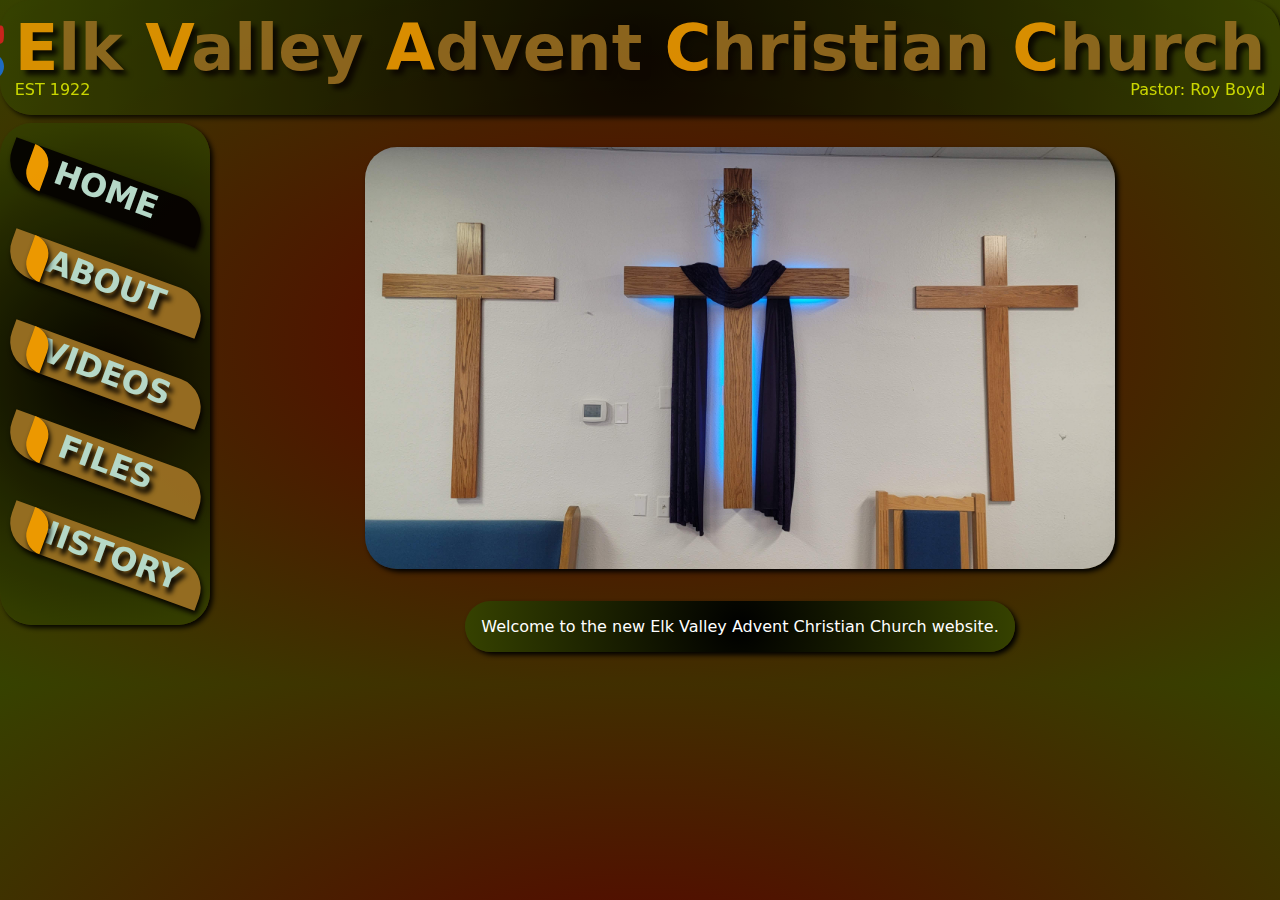
==== commit 698517cd: "Changed main announcement" ====
--- a/index.html
+++ b/index.html
@@ -23,8 +23,8 @@
 			</p>
 		</h1>
 		<div id="menu-social">
-			<img src="icons/youtube.svg" alt="">
-			<img src="icons/facebook.svg" alt="">
+			<a href="https://www.facebook.com/groups/elkvalleyadventchristianchurch" class="shake-div-hover"><img src="icons/youtube.svg" alt=""></a>
+			<a href="https://www.youtube.com/channel/UCM5yBQLSEmtzuxgPFJMFLUw" class="shake-div-hover"><img src="icons/facebook.svg" alt=""></a>
 		</div>
 		<div id="est-pastor-text">
 			<div>EST 1922</div>
@@ -38,7 +38,7 @@
 		<input type="checkbox" id="burger-checkbox" class="burger-checkbox">
 		<nav>
 			<ul>
-				<a href="#top"><li id="current-location">HOME</li></a>
+				<a href="index.html"><li id="current-location">HOME</li></a>
 				<a href="about.html"><li>ABOUT</li></a>
 				<a href="videos.html"><li>VIDEOS</li></a>
 				<a href="files.html"><li>FILES</li></a>
@@ -49,7 +49,7 @@
 			<img src="images/threecrosses.jpg" alt="" class="three-crosses">
 			<article>
 				<p>
-					Welcome to the new Elk Valley Advent Christian Church website. Should adapt to any screen size. More real estate for large screens and and pop up menu for the smaller ones. Let me know what you think about the colors. My color matching skills leave a little to be desired. As you can probably tell by the way I dress. 🙂
+					Welcome to the new Elk Valley Advent Christian Church website.
 				</p>
 			</article>
 		</div>
--- a/css/style.css
+++ b/css/style.css
@@ -1,3 +1,4 @@
+/* RESET */
 *,
 *::before,
 *::after {
@@ -17,6 +18,7 @@
 	color: white;
 }
 
+/* UTILITY */
 .center-text {
 	text-align: center;
 }
@@ -25,6 +27,29 @@
 	margin: 0 auto;
 }
 
+.first-letter {
+	color: var(--title-first-letter-color);
+}
+
+.icon {
+	width: clamp(30px, 6vw, 100px);
+	border-radius: 0;
+}
+
+.image-gallery {
+	display: grid;
+	grid-template-columns: repeat(auto-fit, minmax(min(45px, 100%), 1fr));
+	padding-top: 1rem;
+	gap: 2vw;
+}
+
+iframe {
+	width: 90vw;
+	height: 50.6vw;
+	border: none;
+}
+
+/* VARIABLES */
 :root {
 	--bg-color-body: radial-gradient(rgb(90, 0, 0), rgb(54, 66, 0));
 	--title-color: rgb(158, 116, 37);
@@ -77,10 +102,6 @@
 	font-weight: 700;
 }
 
-.first-letter {
-	color: var(--title-first-letter-color);
-}
-
 #est-pastor-text {
 	display: flex;
 	flex-flow: row nowarp;
@@ -101,8 +122,8 @@
 	gap: .5ch;
 }
 
-#menu-social > img {
-	width: 28px;
+#menu-social > a > img {
+	width: 27px;
 }
 
 #burger {
@@ -231,18 +252,18 @@
 	align-items: center;
 	flex-flow: column nowrap;
 	gap: 2rem;
-	padding: 2rem;
+	padding: 0;
 }
 
 #current-location {
 	background-color: black;
 }
 
+/* general article settings */
 article {
 	padding: 1rem;
 	background: var(--header-aside-bgcolor);
 	box-shadow: var(--shadow-boxes);
-	width: fit-content;
 	border-radius: var(--border-radius-divs);
 }
 
@@ -261,38 +282,19 @@
 
 @keyframes link-shake {
 	50% {
-		rotate: 10deg;
+		rotate: 2deg;
 		scale: 1.3;
 	}
 }
 
 article .article-heading {
-	font-size: 2rem;
+	font-size: clamp(1rem, 2vw, 2rem);
 	font-weight: 600;
 	text-shadow: var(--shadow-text);
 }
 
 article img {
 	border-radius: var(--border-radius-divs);
-}
-
-.icon {
-	width: clamp(30px, 6vw, 100px);
-	border-radius: 0;
-}
-
-.image-gallery {
-	display: flex;
-	flex-flow: row nowrap;
-	/* justify-content: flex-start; */
-	padding-top: 1rem;
-	gap: 2vw;
-}
-
-iframe {
-	width: 90vw;
-	height: 50.6vw;
-	border: none;
 }
 
 @media (max-width: 480px) {
@@ -347,6 +349,7 @@
 
 	#main-content {
 		grid-area: main-grid-area;
+		padding: 2rem;
 	}
 
 	#burger {
